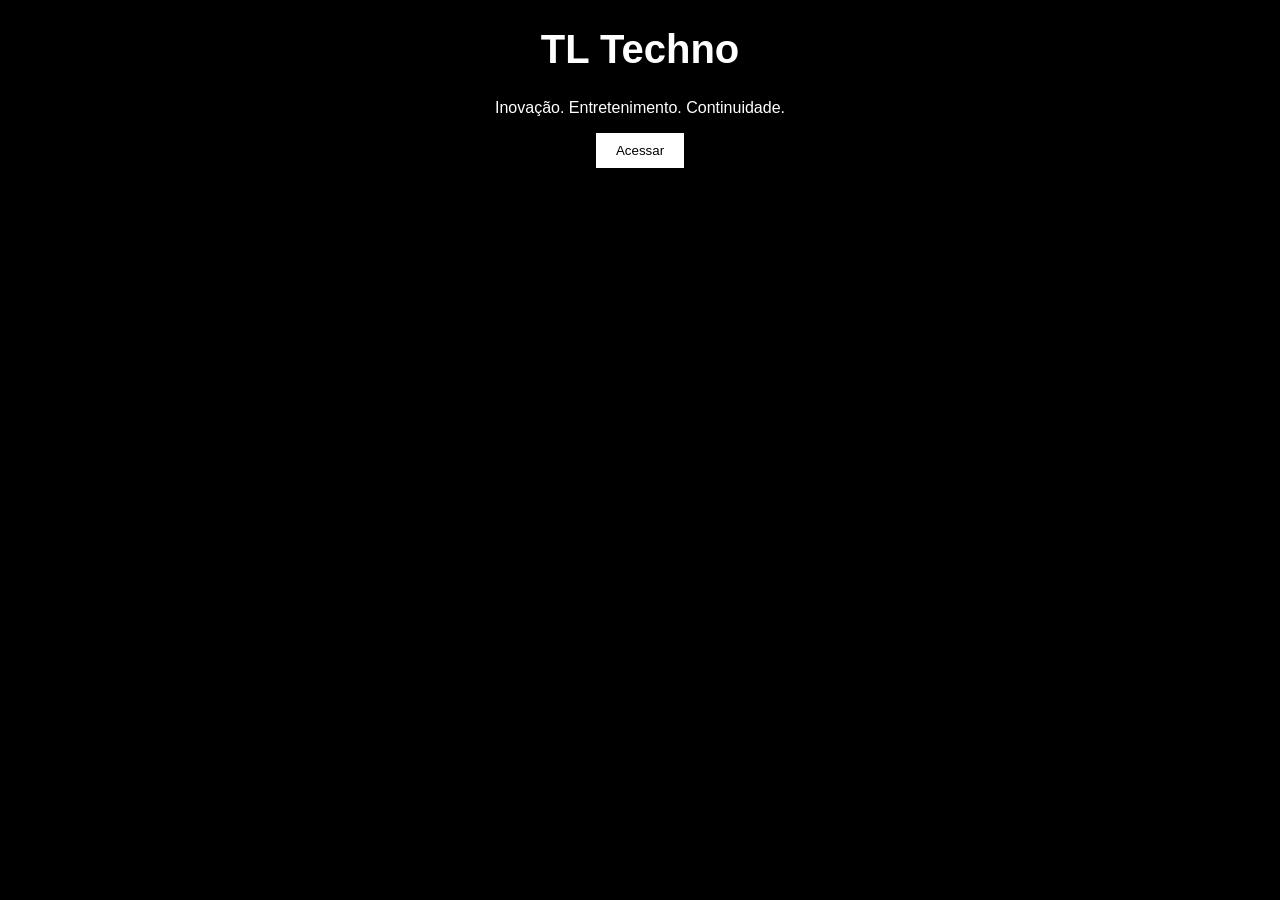
==== index.html @ 0b91c1d6 "Add initial HTML structure for TL Techno" ====
<!DOCTYPE html>
<html>
<head>
<meta name="viewport" content="width=device-width, initial-scale=1.0">
<title>TL Techno</title>

<style>
body {
    background-color: black;
    color: white;
    font-family: Arial;
    text-align: center;
}

h1 {
    font-size: 40px;
}

button {
    background-color: white;
    color: black;
    padding: 10px 20px;
    border: none;
    cursor: pointer;
}
</style>
</head>

<body>

<h1>TL Techno</h1>
<p>Inovação. Entretenimento. Continuidade.</p>

<button onclick="alert('O show nunca para.')">
Acessar
</button>

</body>
</html>
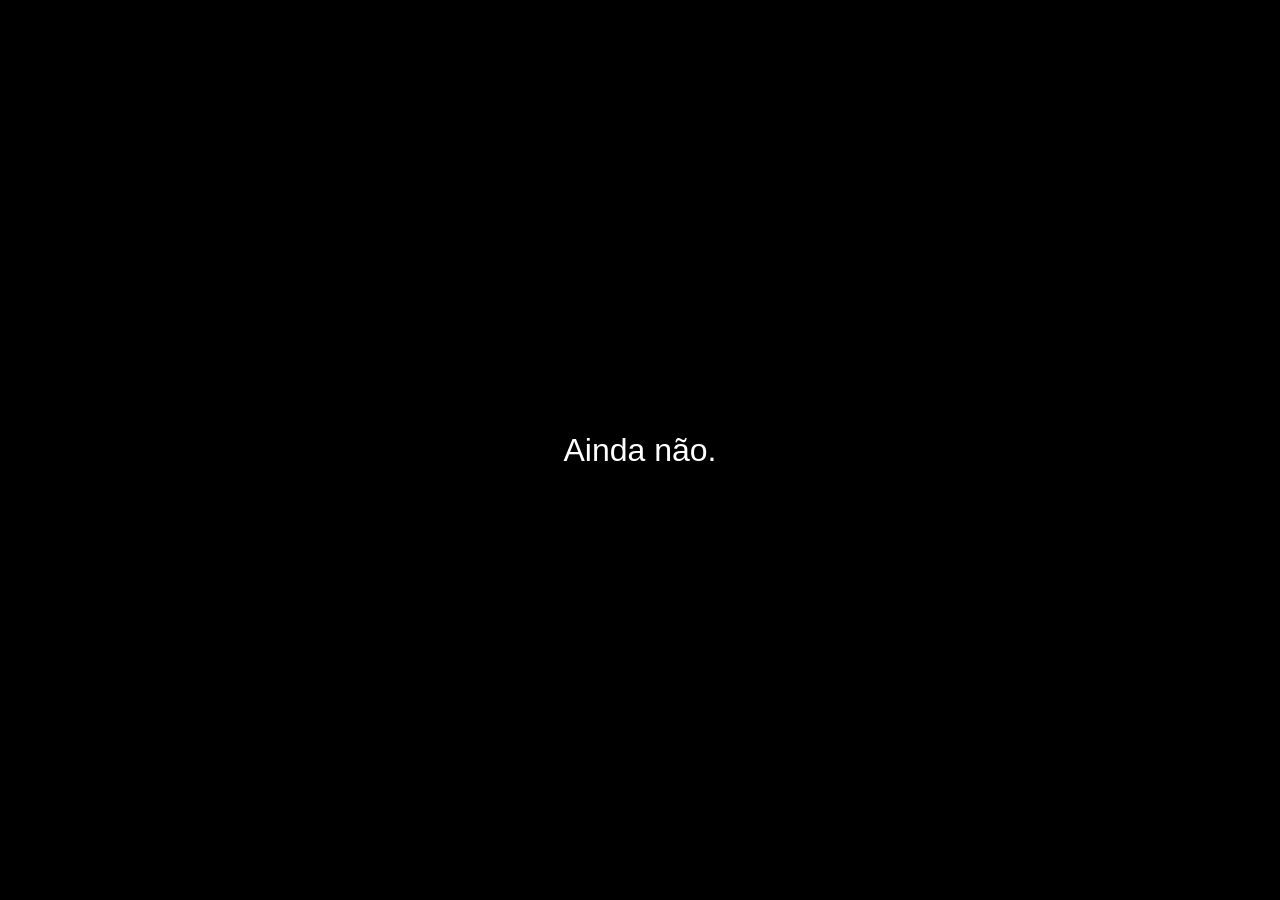
==== commit 32c6964d: "Criar index.html" ====
--- a/index.html
+++ b/index.html
@@ -2,25 +2,37 @@
 <html>
 <head>
 <meta name="viewport" content="width=device-width, initial-scale=1.0">
-<title>TL Techno</title>
+<title>The Fate</title>
 
 <style>
 body {
     background-color: black;
+    margin: 0;
+    height: 100vh;
+    display: flex;
+    align-items: center;
+    justify-content: center;
     color: white;
     font-family: Arial;
-    text-align: center;
+    overflow: hidden;
 }
 
 h1 {
-    font-size: 40px;
+    font-weight: normal;
 }
 
-button {
-    background-color: white;
+.hidden {
+    display: none;
+    position: absolute;
     color: black;
-    padding: 10px 20px;
-    border: none;
+}
+
+.audio-link {
+    position: absolute;
+    top: 10px;
+    left: 10px;
+    width: 25px;
+    height: 25px;
     cursor: pointer;
 }
 </style>
@@ -28,12 +40,29 @@
 
 <body>
 
-<h1>TL Techno</h1>
-<p>Inovação. Entretenimento. Continuidade.</p>
+<h1 id="mainText">Ainda não.</h1>
 
-<button onclick="alert('O show nunca para.')">
-Acessar
-</button>
+<div class="audio-link" onclick="playAudio()"></div>
+
+<audio id="audio">
+  <source src="g.ogg" type="audio/ogg">
+</audio>
+
+<a id="secret" class="hidden" href="https://www.mediafire.com/file/514lsplgvgdghc2/Real_Fate.txt/file" target="_blank">
+The Fate Is Coming.
+</a>
+
+<script>
+function playAudio() {
+    var audio = document.getElementById("audio");
+    audio.play();
+
+    audio.onended = function() {
+        document.getElementById("mainText").style.display = "none";
+        document.getElementById("secret").style.display = "block";
+    };
+}
+</script>
 
 </body>
-</html>
+</html>
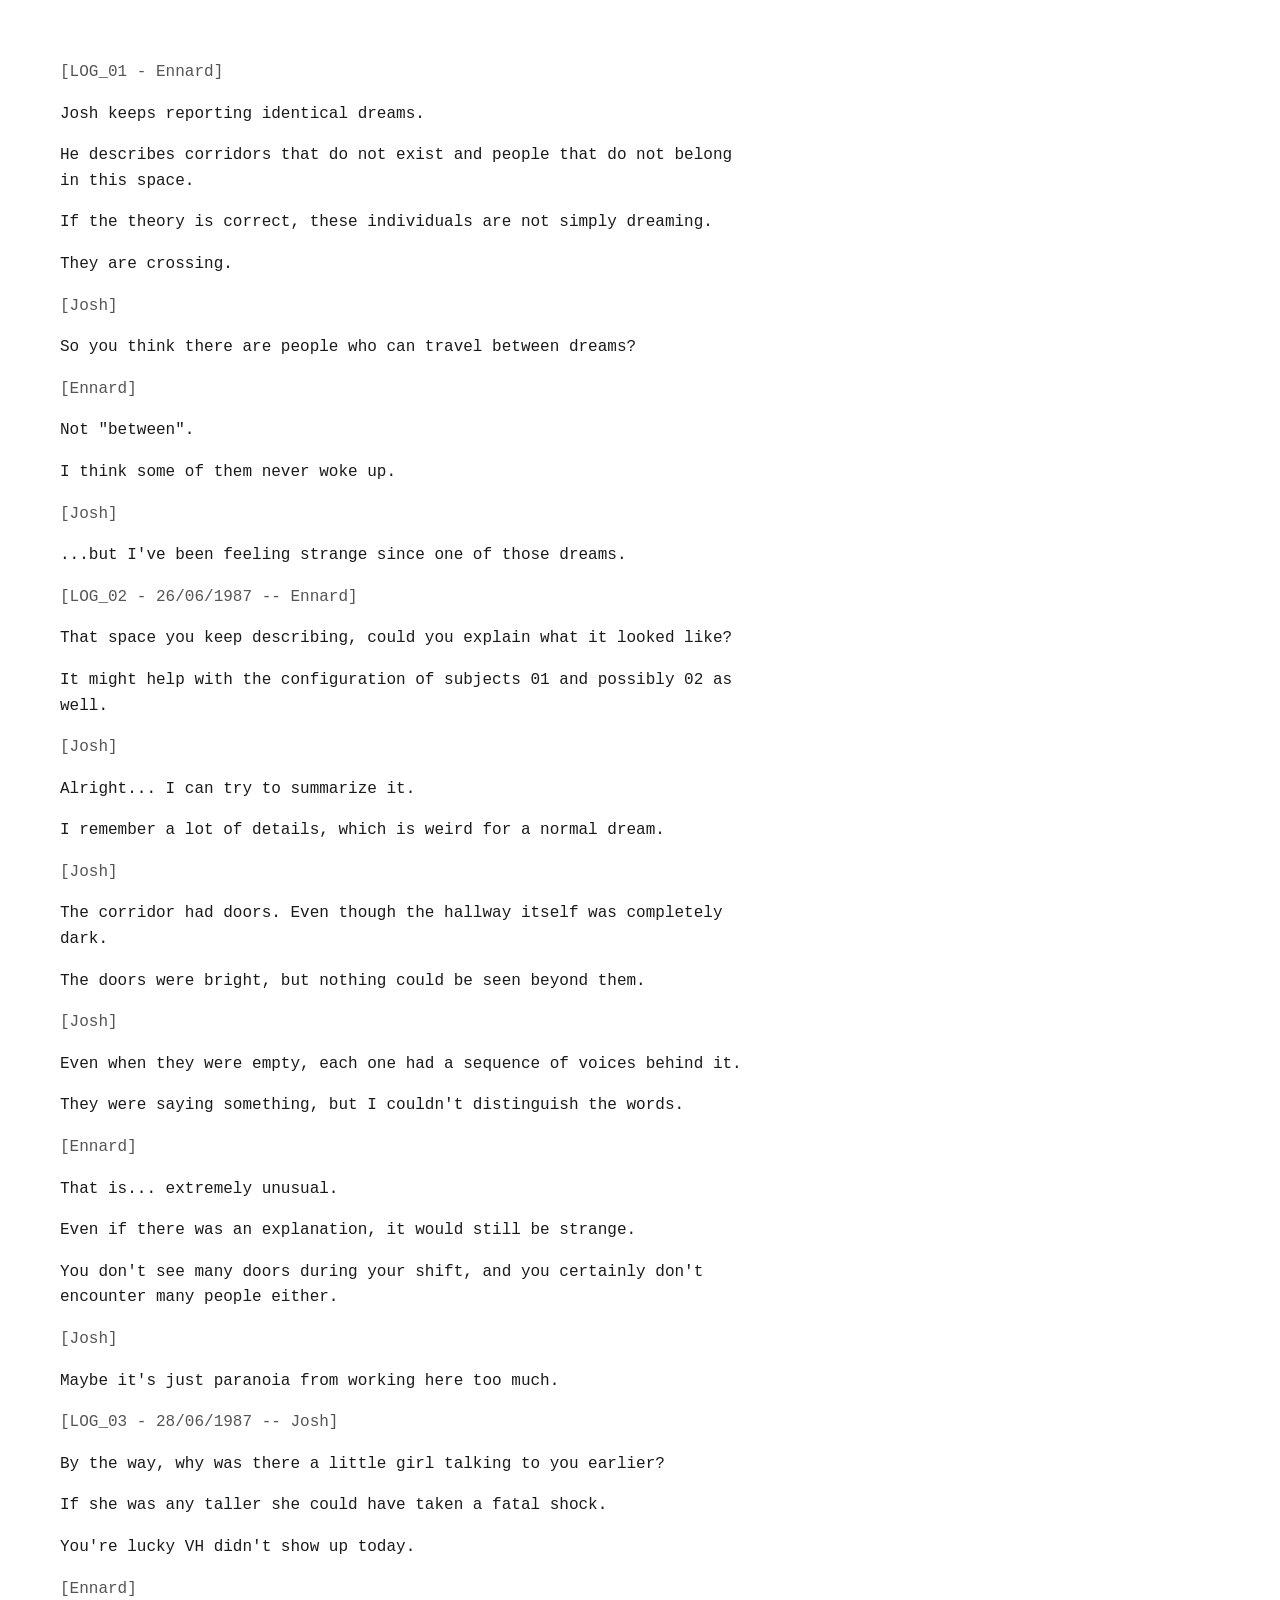
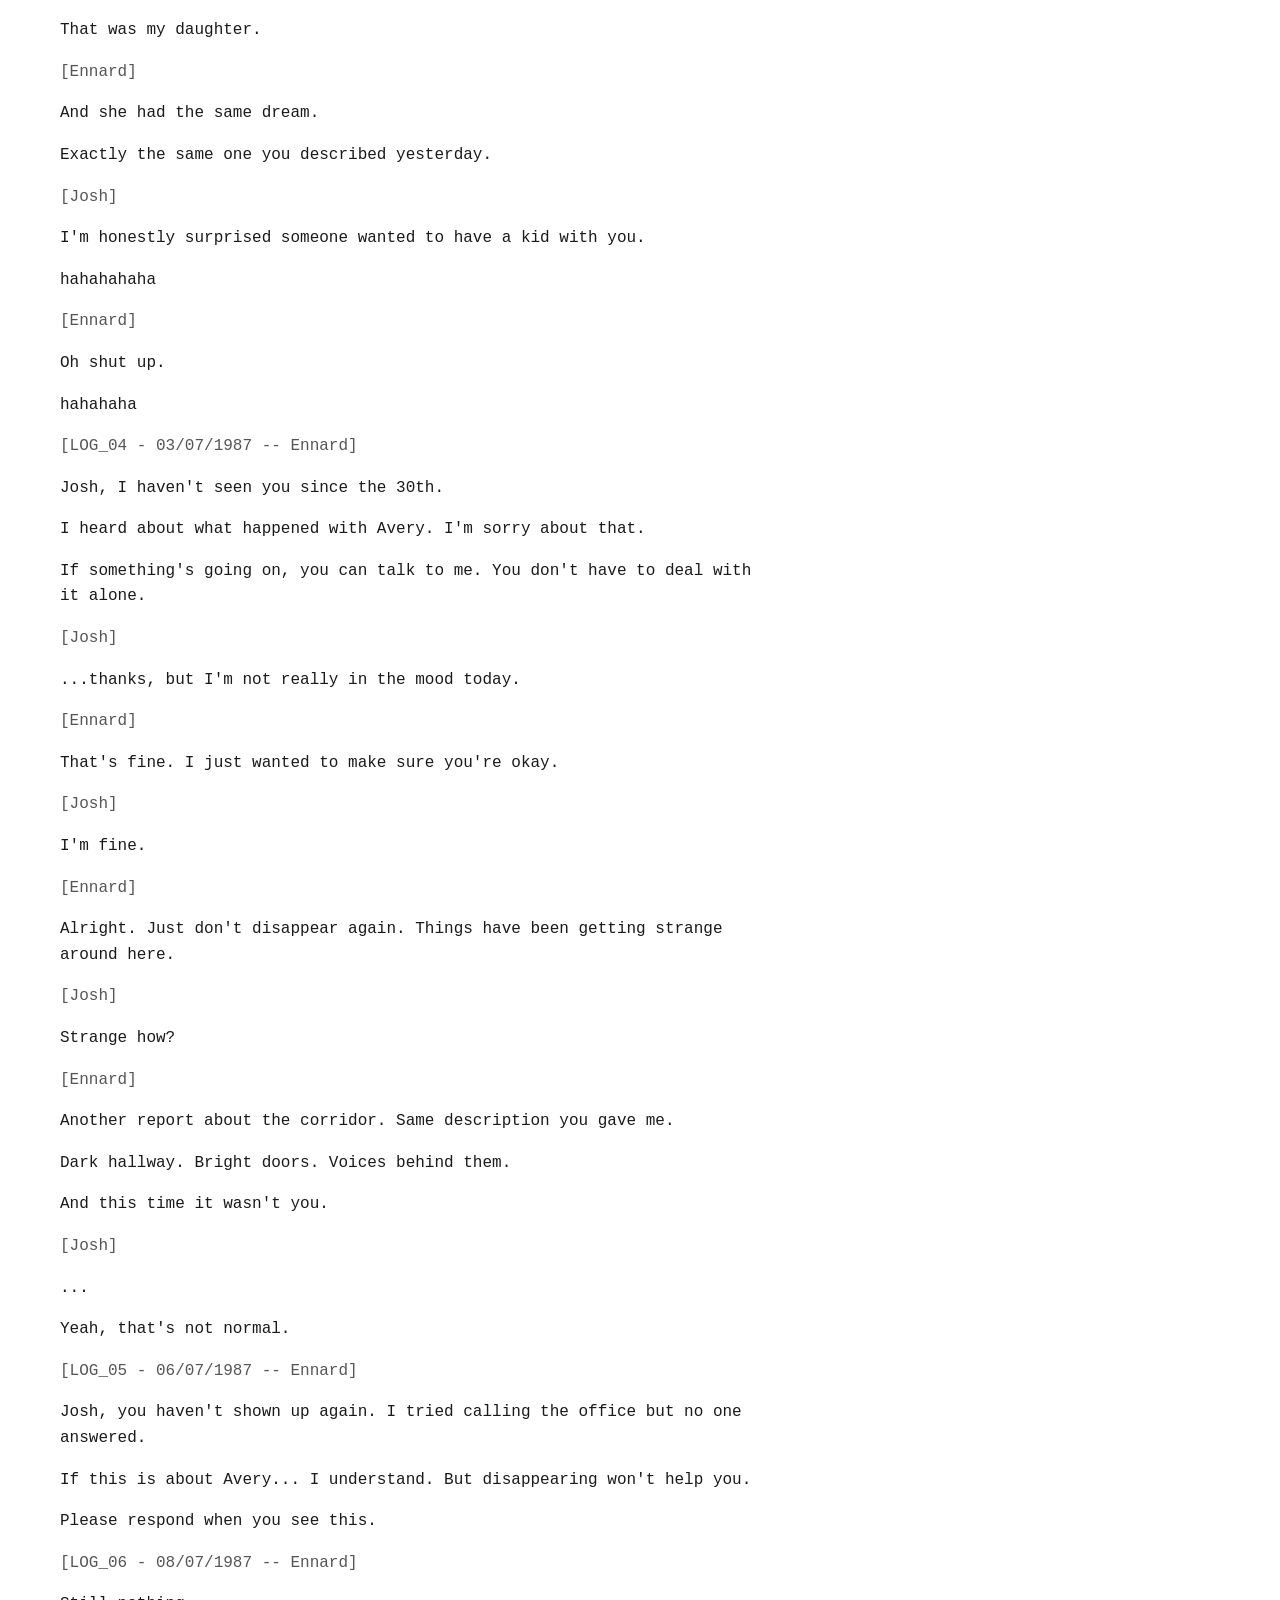
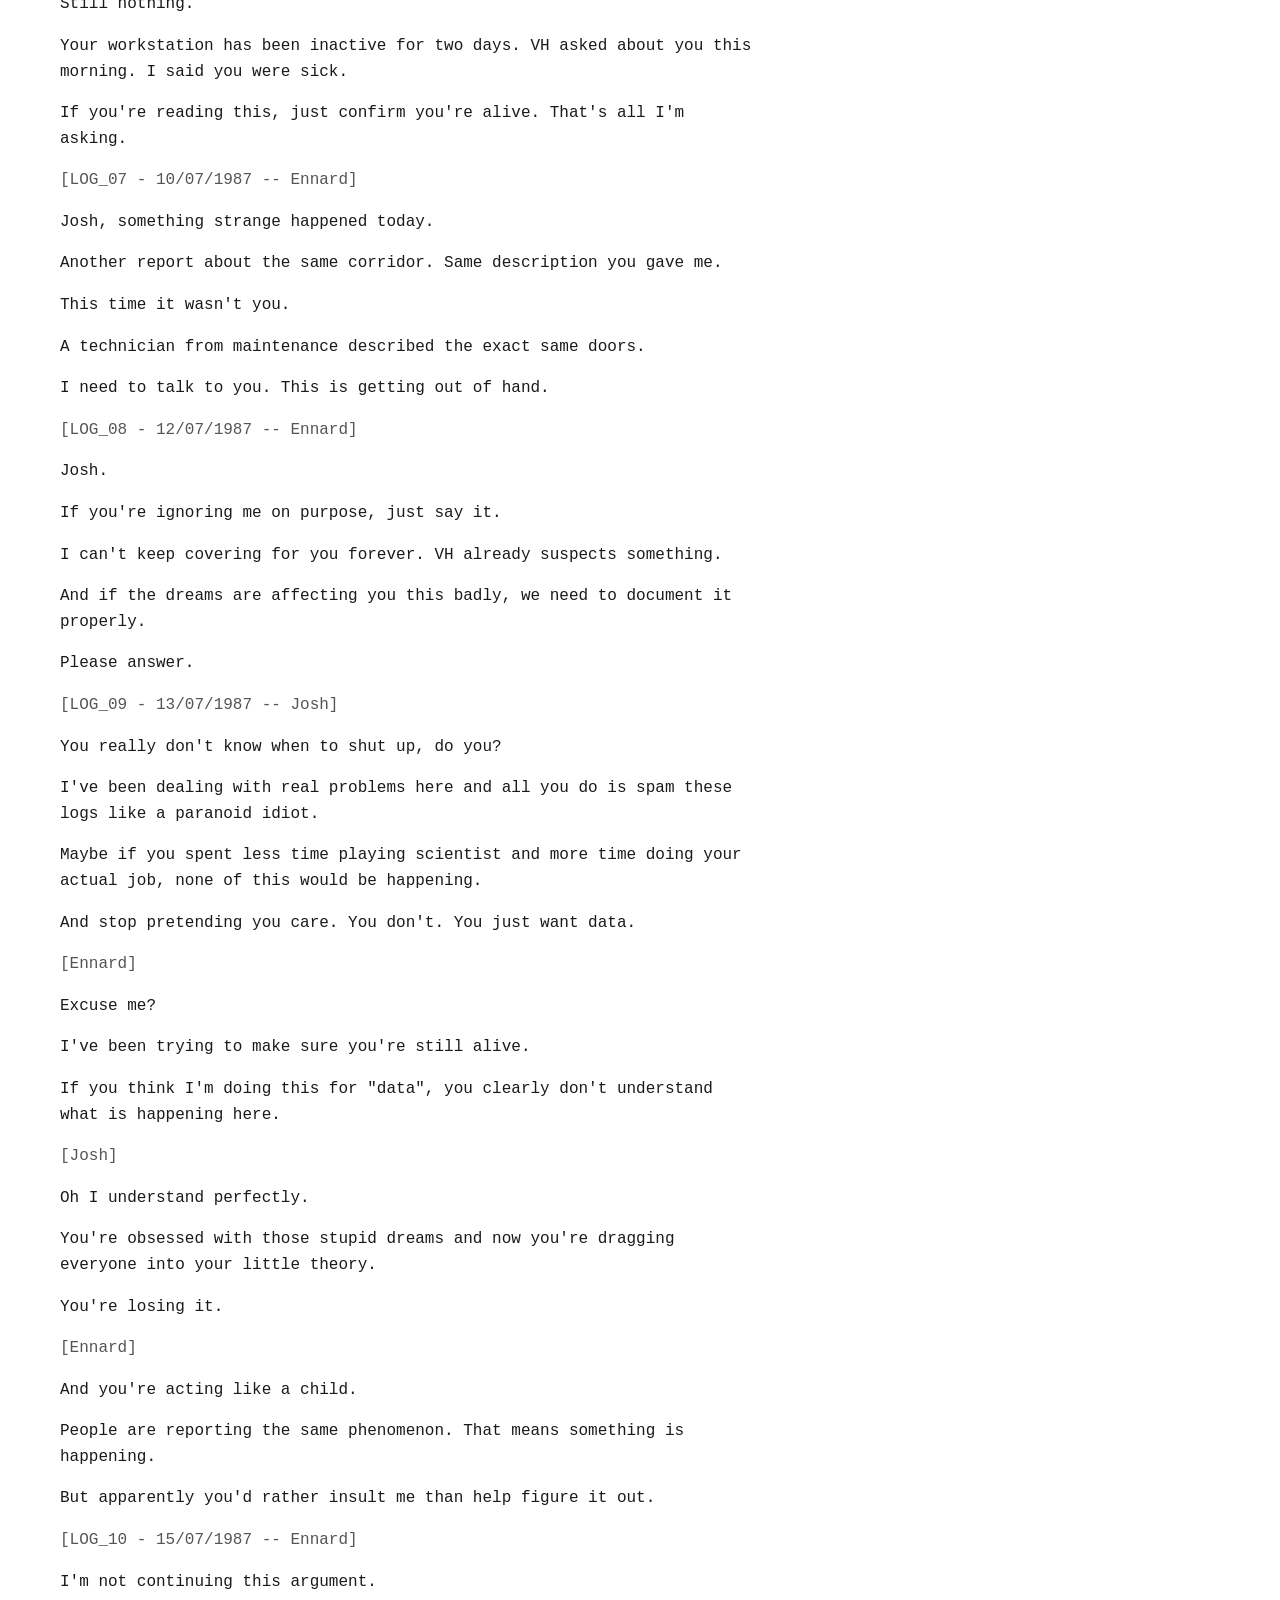
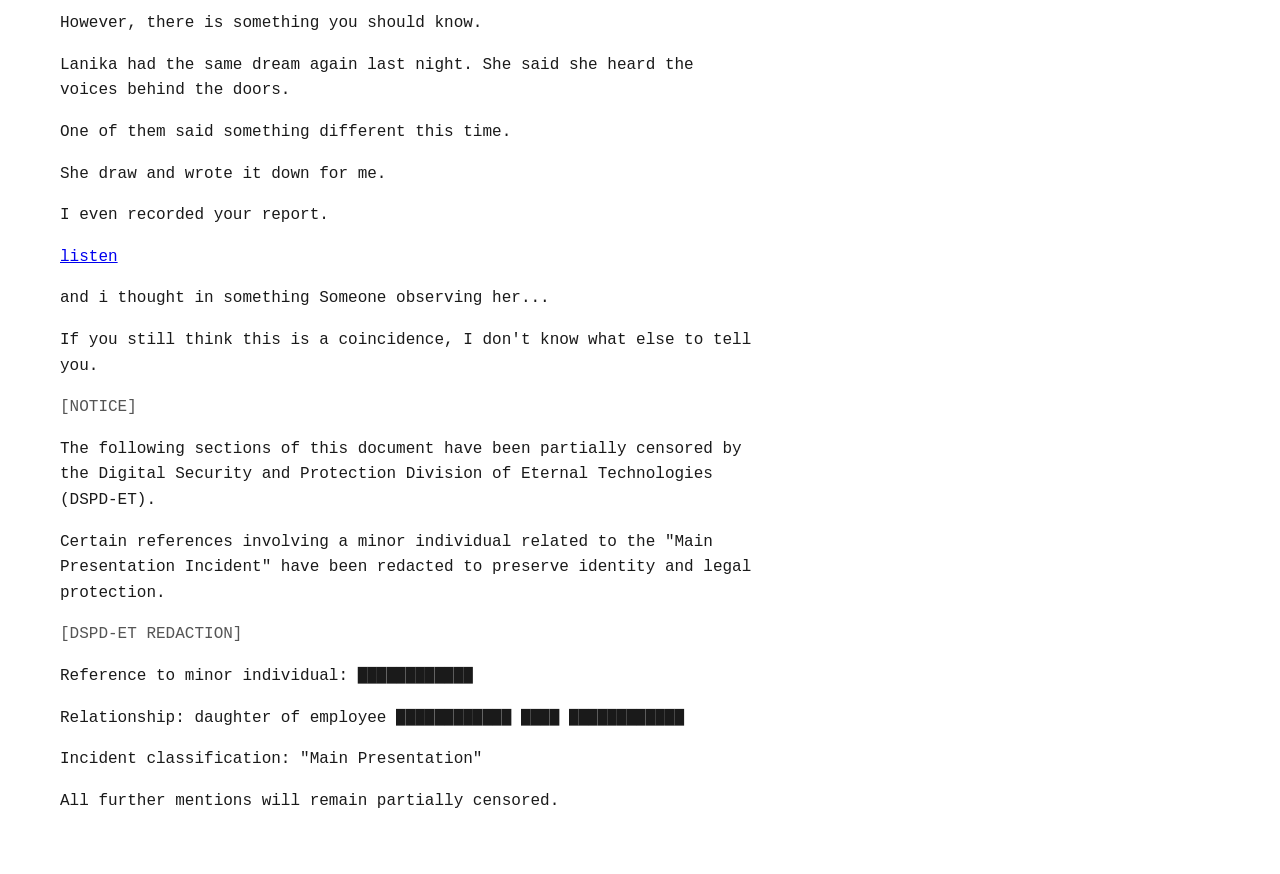
==== commit 01a7d0c2: "Add files via upload" ====
--- a/index.html
+++ b/index.html
@@ -1,68 +1,511 @@
-<!DOCTYPE html>
-<html>
-<head>
-<meta name="viewport" content="width=device-width, initial-scale=1.0">
-<title>The Fate</title>
-
-<style>
-body {
-    background-color: black;
-    margin: 0;
-    height: 100vh;
-    display: flex;
-    align-items: center;
-    justify-content: center;
-    color: white;
-    font-family: Arial;
-    overflow: hidden;
-}
-
-h1 {
-    font-weight: normal;
-}
-
-.hidden {
-    display: none;
-    position: absolute;
-    color: black;
-}
-
-.audio-link {
-    position: absolute;
-    top: 10px;
-    left: 10px;
-    width: 25px;
-    height: 25px;
-    cursor: pointer;
-}
-</style>
-</head>
-
-<body>
-
-<h1 id="mainText">Ainda não.</h1>
-
-<div class="audio-link" onclick="playAudio()"></div>
-
-<audio id="audio">
-  <source src="g.ogg" type="audio/ogg">
-</audio>
-
-<a id="secret" class="hidden" href="https://www.mediafire.com/file/514lsplgvgdghc2/Real_Fate.txt/file" target="_blank">
-The Fate Is Coming.
-</a>
-
-<script>
-function playAudio() {
-    var audio = document.getElementById("audio");
-    audio.play();
-
-    audio.onended = function() {
-        document.getElementById("mainText").style.display = "none";
-        document.getElementById("secret").style.display = "block";
-    };
-}
-</script>
-
-</body>
-</html>+<!DOCTYPE html>
+<html>
+<head>
+<meta charset="UTF-8">
+<title>Project Techno</title>
+
+<style>
+body{
+    background:#ffffff;
+    color:#1a1a1a;
+    font-family: "Cascadia Code", Consolas, monospace;
+    margin:60px;
+}
+
+.note{
+    max-width:700px;
+    line-height:1.6;
+}
+
+.author{
+    color:#555;
+}
+
+</style>
+</head>
+
+<body>
+
+<div class="note">
+
+<p class="author">[LOG_01 - Ennard]</p>
+
+<p>
+Josh keeps reporting identical dreams.
+</p>
+
+<p>
+He describes corridors that do not exist
+and people that do not belong in this space.
+</p>
+
+<p>
+If the theory is correct,
+these individuals are not simply dreaming.
+</p>
+
+<p>
+They are crossing.
+</p>
+
+<p class="author">[Josh]</p>
+
+<p>
+So you think there are people
+who can travel between dreams?
+</p>
+
+<p class="author">[Ennard]</p>
+
+<p>
+Not "between".
+</p>
+
+<p>
+I think some of them never woke up.
+</p>
+
+<p class="author">[Josh]</p>
+
+<p>
+...but I've been feeling strange since one of those dreams.
+</p>
+
+
+
+<p class="author">[LOG_02 - 26/06/1987 -- Ennard]</p>
+
+<p>
+That space you keep describing,
+could you explain what it looked like?
+</p>
+
+<p>
+It might help with the configuration of subjects 01
+and possibly 02 as well.
+</p>
+
+<p class="author">[Josh]</p>
+
+<p>
+Alright... I can try to summarize it.
+</p>
+
+<p>
+I remember a lot of details,
+which is weird for a normal dream.
+</p>
+
+<p class="author">[Josh]</p>
+
+<p>
+The corridor had doors.
+Even though the hallway itself was completely dark.
+</p>
+
+<p>
+The doors were bright,
+but nothing could be seen beyond them.
+</p>
+
+<p class="author">[Josh]</p>
+
+<p>
+Even when they were empty,
+each one had a sequence of voices behind it.
+</p>
+
+<p>
+They were saying something,
+but I couldn't distinguish the words.
+</p>
+
+<p class="author">[Ennard]</p>
+
+<p>
+That is... extremely unusual.
+</p>
+
+<p>
+Even if there was an explanation,
+it would still be strange.
+</p>
+
+<p>
+You don't see many doors during your shift,
+and you certainly don't encounter many people either.
+</p>
+
+<p class="author">[Josh]</p>
+
+<p>
+Maybe it's just paranoia from working here too much.
+</p>
+
+
+
+<p class="author">[LOG_03 - 28/06/1987 -- Josh]</p>
+
+<p>
+By the way, why was there a little girl talking to you earlier?
+</p>
+
+<p>
+If she was any taller she could have taken a fatal shock.
+</p>
+
+<p>
+You're lucky VH didn't show up today.
+</p>
+
+<p class="author">[Ennard]</p>
+
+<p>
+That was my daughter.
+</p>
+
+<p class="author">[Ennard]</p>
+
+<p>
+And she had the same dream.
+</p>
+
+<p>
+Exactly the same one you described yesterday.
+</p>
+
+<p class="author">[Josh]</p>
+
+<p>
+I'm honestly surprised someone wanted to have a kid with you.
+</p>
+
+<p>
+hahahahaha
+</p>
+
+<p class="author">[Ennard]</p>
+
+<p>
+Oh shut up.
+</p>
+
+<p>
+hahahaha
+</p>
+
+<p class="author">[LOG_04 - 03/07/1987 -- Ennard]</p>
+
+<p>
+Josh, I haven't seen you since the 30th.
+</p>
+
+<p>
+I heard about what happened with Avery.
+I'm sorry about that.
+</p>
+
+<p>
+If something's going on, you can talk to me.
+You don't have to deal with it alone.
+</p>
+
+<p class="author">[Josh]</p>
+
+<p>
+...thanks, but I'm not really in the mood today.
+</p>
+
+<p class="author">[Ennard]</p>
+
+<p>
+That's fine. I just wanted to make sure you're okay.
+</p>
+
+<p class="author">[Josh]</p>
+
+<p>
+I'm fine.
+</p>
+
+<p class="author">[Ennard]</p>
+
+<p>
+Alright. Just don't disappear again.
+Things have been getting strange around here.
+</p>
+
+<p class="author">[Josh]</p>
+
+<p>
+Strange how?
+</p>
+
+<p class="author">[Ennard]</p>
+
+<p>
+Another report about the corridor.
+Same description you gave me.
+</p>
+
+<p>
+Dark hallway.
+Bright doors.
+Voices behind them.
+</p>
+
+<p>
+And this time it wasn't you.
+</p>
+
+<p class="author">[Josh]</p>
+
+<p>
+...
+</p>
+
+<p>
+Yeah, that's not normal.
+</p>
+
+<p class="author">[LOG_05 - 06/07/1987 -- Ennard]</p>
+
+<p>
+Josh, you haven't shown up again.
+I tried calling the office but no one answered.
+</p>
+
+<p>
+If this is about Avery... I understand.
+But disappearing won't help you.
+</p>
+
+<p>
+Please respond when you see this.
+</p>
+
+
+
+<p class="author">[LOG_06 - 08/07/1987 -- Ennard]</p>
+
+<p>
+Still nothing.
+</p>
+
+<p>
+Your workstation has been inactive for two days.
+VH asked about you this morning.
+I said you were sick.
+</p>
+
+<p>
+If you're reading this, just confirm you're alive.
+That's all I'm asking.
+</p>
+
+
+
+<p class="author">[LOG_07 - 10/07/1987 -- Ennard]</p>
+
+<p>
+Josh, something strange happened today.
+</p>
+
+<p>
+Another report about the same corridor.
+Same description you gave me.
+</p>
+
+<p>
+This time it wasn't you.
+</p>
+
+<p>
+A technician from maintenance described the exact same doors.
+</p>
+
+<p>
+I need to talk to you.
+This is getting out of hand.
+</p>
+
+
+
+<p class="author">[LOG_08 - 12/07/1987 -- Ennard]</p>
+
+<p>
+Josh.
+</p>
+
+<p>
+If you're ignoring me on purpose, just say it.
+</p>
+
+<p>
+I can't keep covering for you forever.
+VH already suspects something.
+</p>
+
+<p>
+And if the dreams are affecting you this badly,
+we need to document it properly.
+</p>
+
+<p>
+Please answer.
+</p>
+
+
+
+<p class="author">[LOG_09 - 13/07/1987 -- Josh]</p>
+
+<p>
+You really don't know when to shut up, do you?
+</p>
+
+<p>
+I've been dealing with real problems here
+and all you do is spam these logs like a paranoid idiot.
+</p>
+
+<p>
+Maybe if you spent less time playing scientist
+and more time doing your actual job,
+none of this would be happening.
+</p>
+
+<p>
+And stop pretending you care.
+You don't.
+You just want data.
+</p>
+
+
+
+<p class="author">[Ennard]</p>
+
+<p>
+Excuse me?
+</p>
+
+<p>
+I've been trying to make sure you're still alive.
+</p>
+
+<p>
+If you think I'm doing this for "data",
+you clearly don't understand what is happening here.
+</p>
+
+
+
+<p class="author">[Josh]</p>
+
+<p>
+Oh I understand perfectly.
+</p>
+
+<p>
+You're obsessed with those stupid dreams
+and now you're dragging everyone into your little theory.
+</p>
+
+<p>
+You're losing it.
+</p>
+
+
+
+<p class="author">[Ennard]</p>
+
+<p>
+And you're acting like a child.
+</p>
+
+<p>
+People are reporting the same phenomenon.
+That means something is happening.
+</p>
+
+<p>
+But apparently you'd rather insult me than help figure it out.
+</p>
+
+
+
+<p class="author">[LOG_10 - 15/07/1987 -- Ennard]</p>
+
+<p>
+I'm not continuing this argument.
+</p>
+
+<p>
+However, there is something you should know.
+</p>
+
+<p>
+Lanika had the same dream again last night.
+She said she heard the voices behind the doors.
+</p>
+
+<p>
+One of them said something different this time.
+</p>
+
+<p>
+She draw and wrote it down for me.
+</p>
+
+<p>
+I even recorded your report.
+</p>
+
+<p>
+<a href="recording.html">listen</a>
+</p>
+
+<p>
+and i thought in something
+Someone observing her...
+</p>
+
+<p>
+If you still think this is a coincidence,
+I don't know what else to tell you.
+</p>
+
+
+
+<p class="author">[NOTICE]</p>
+
+<p>
+The following sections of this document have been partially censored
+by the Digital Security and Protection Division of
+Eternal Technologies (DSPD-ET).
+</p>
+
+<p>
+Certain references involving a minor individual related to the
+"Main Presentation Incident" have been redacted
+to preserve identity and legal protection.
+</p>
+
+
+
+<p class="author">[DSPD-ET REDACTION]</p>
+
+<p>
+Reference to minor individual: ████████████
+</p>
+
+<p>
+Relationship: daughter of employee ████████████ ████ ████████████
+</p>
+
+<p>
+Incident classification: "Main Presentation"
+</p>
+
+<p>
+All further mentions will remain partially censored.
+</p>
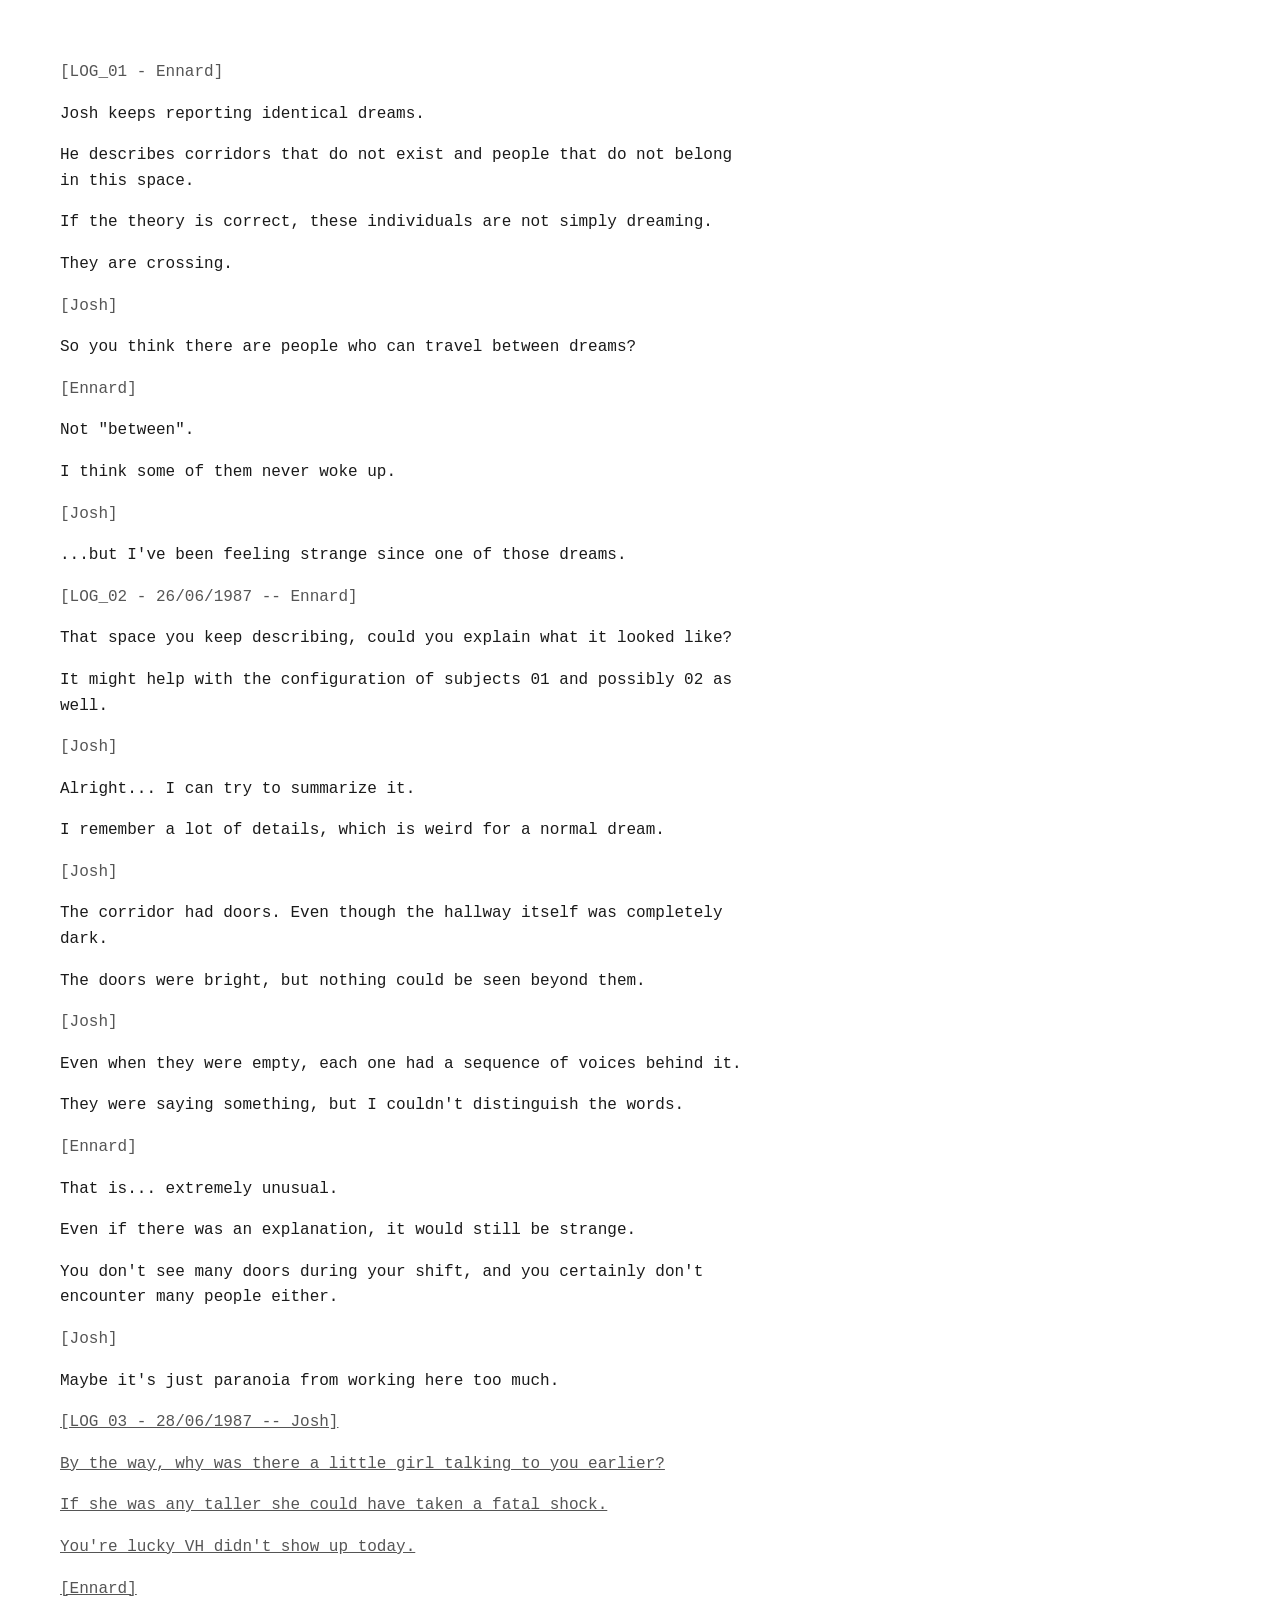
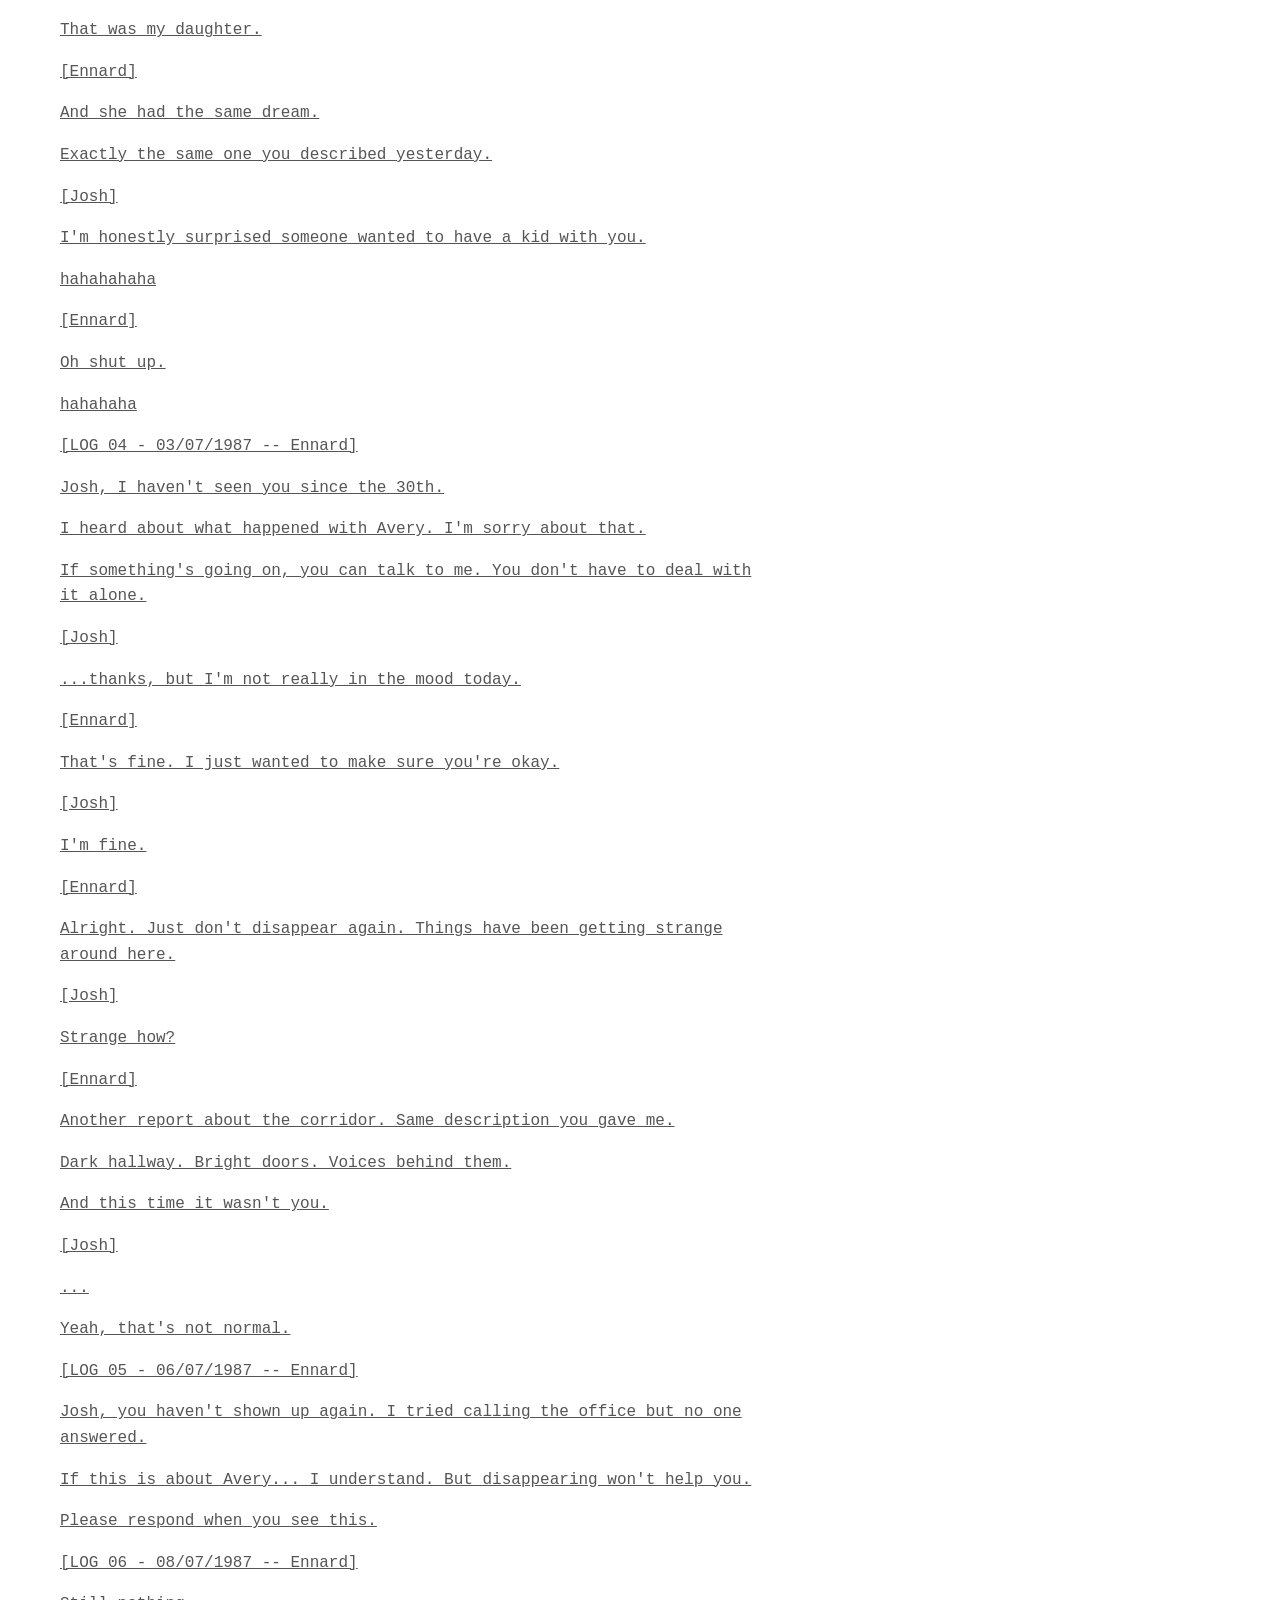
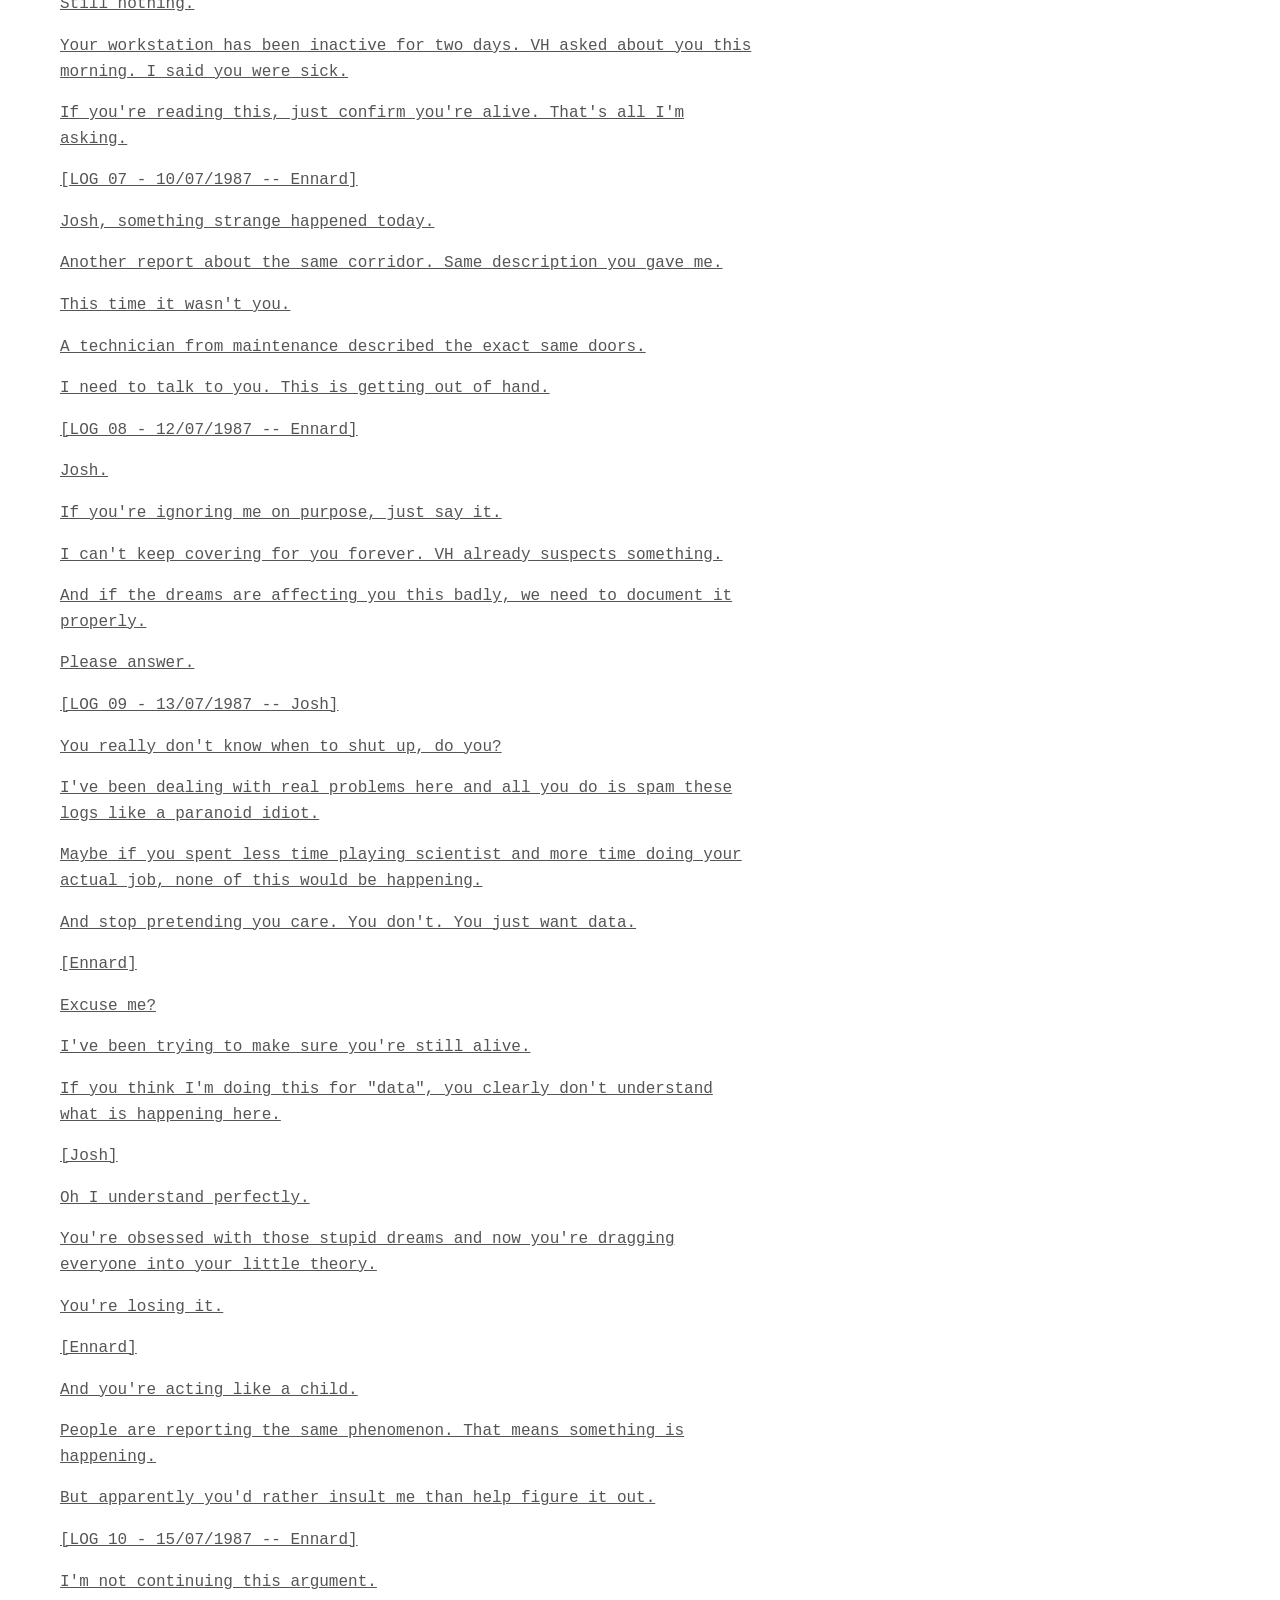
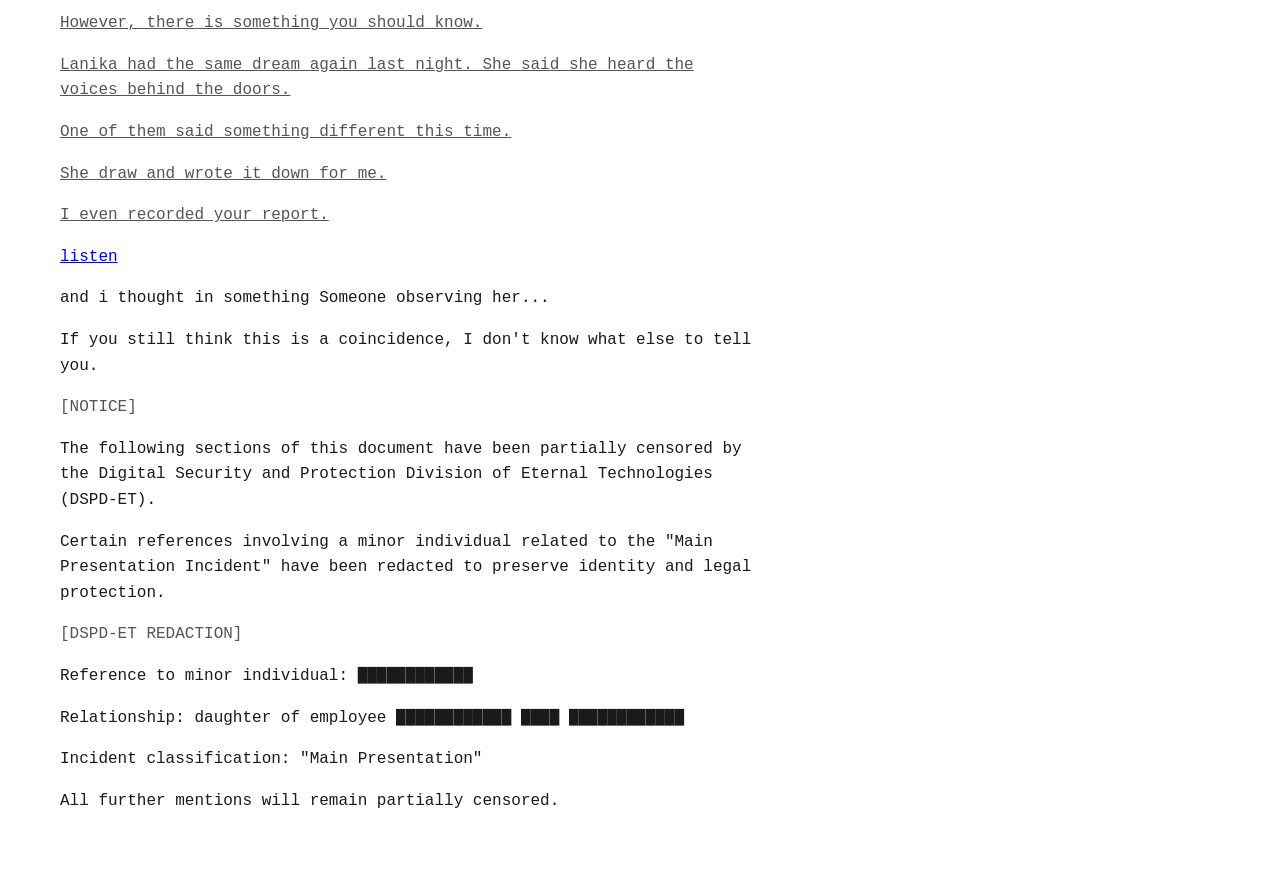
==== commit cf8c16a3: "Update index.html" ====
--- a/index.html
+++ b/index.html
@@ -142,7 +142,7 @@
 Maybe it's just paranoia from working here too much.
 </p>
 
-
+<a href = piano.html
 
 <p class="author">[LOG_03 - 28/06/1987 -- Josh]</p>
 
@@ -508,4 +508,4 @@
 
 <p>
 All further mentions will remain partially censored.
-</p>+</p>
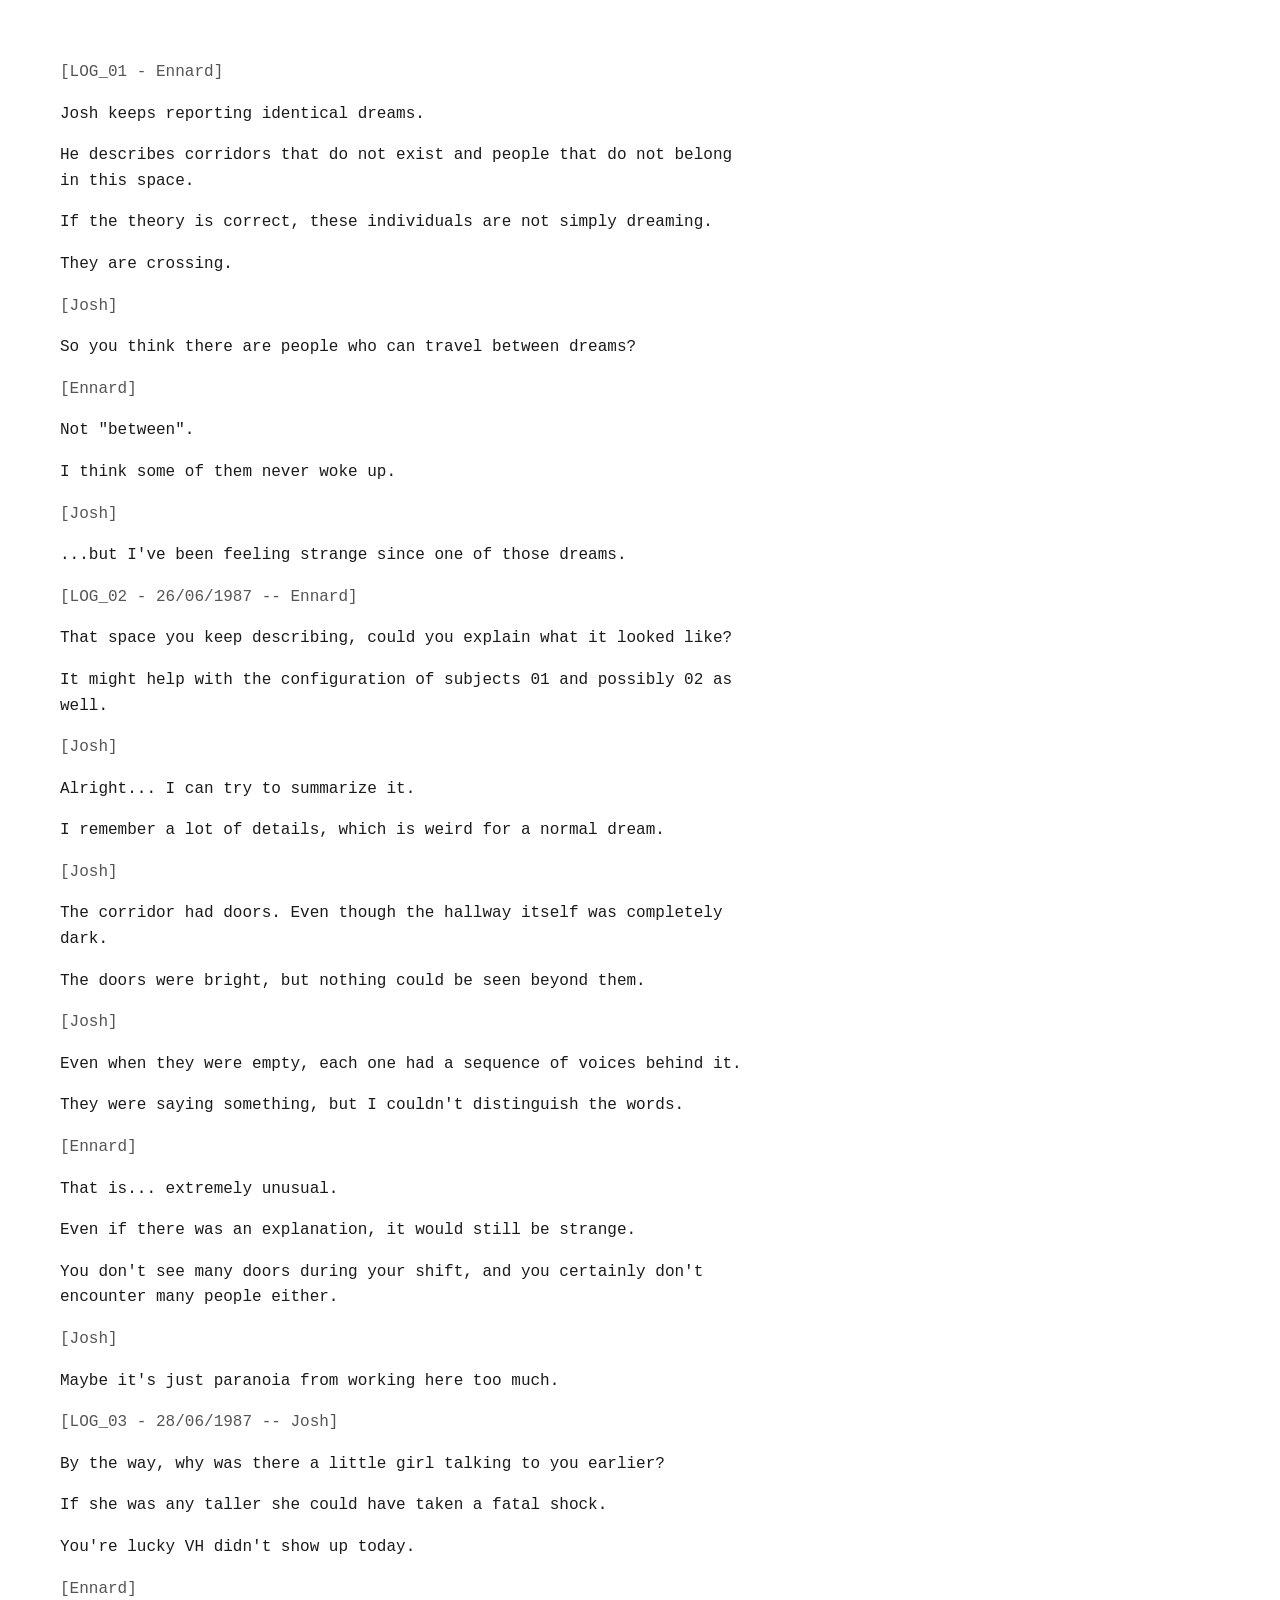
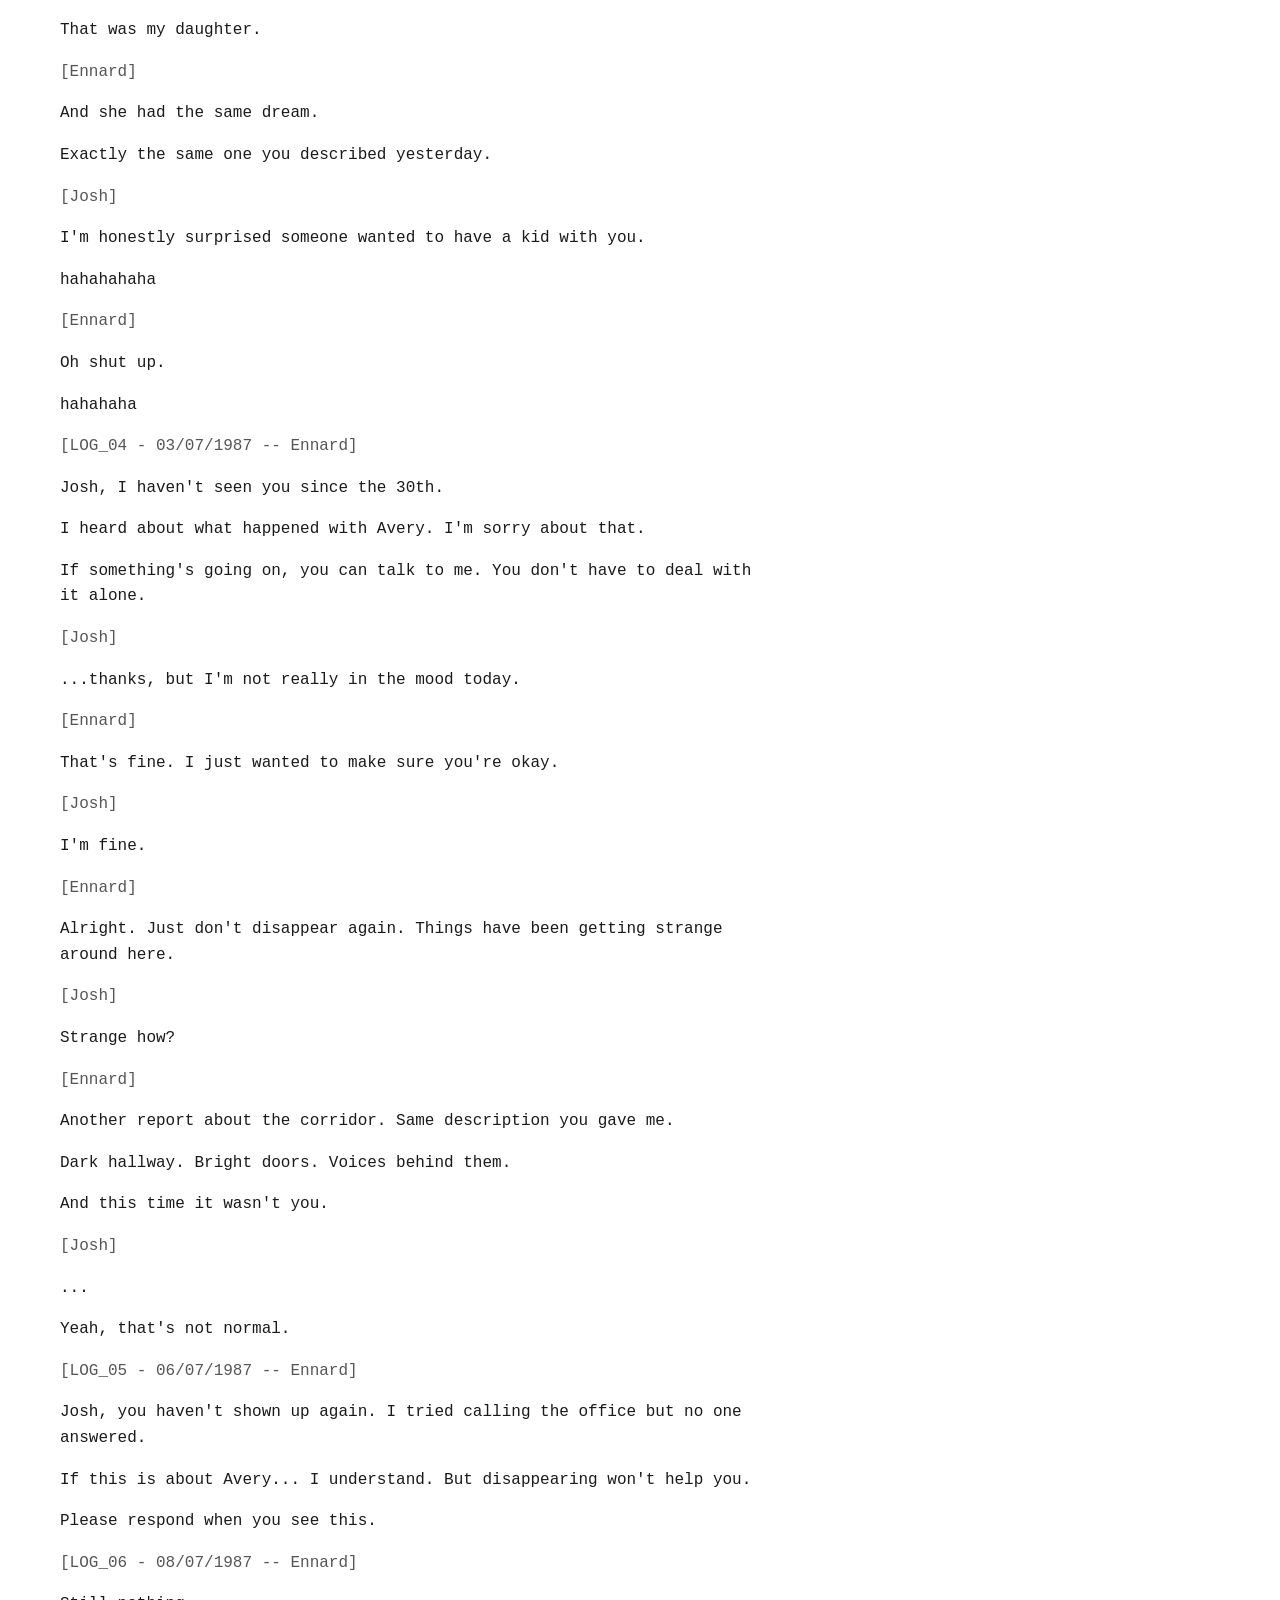
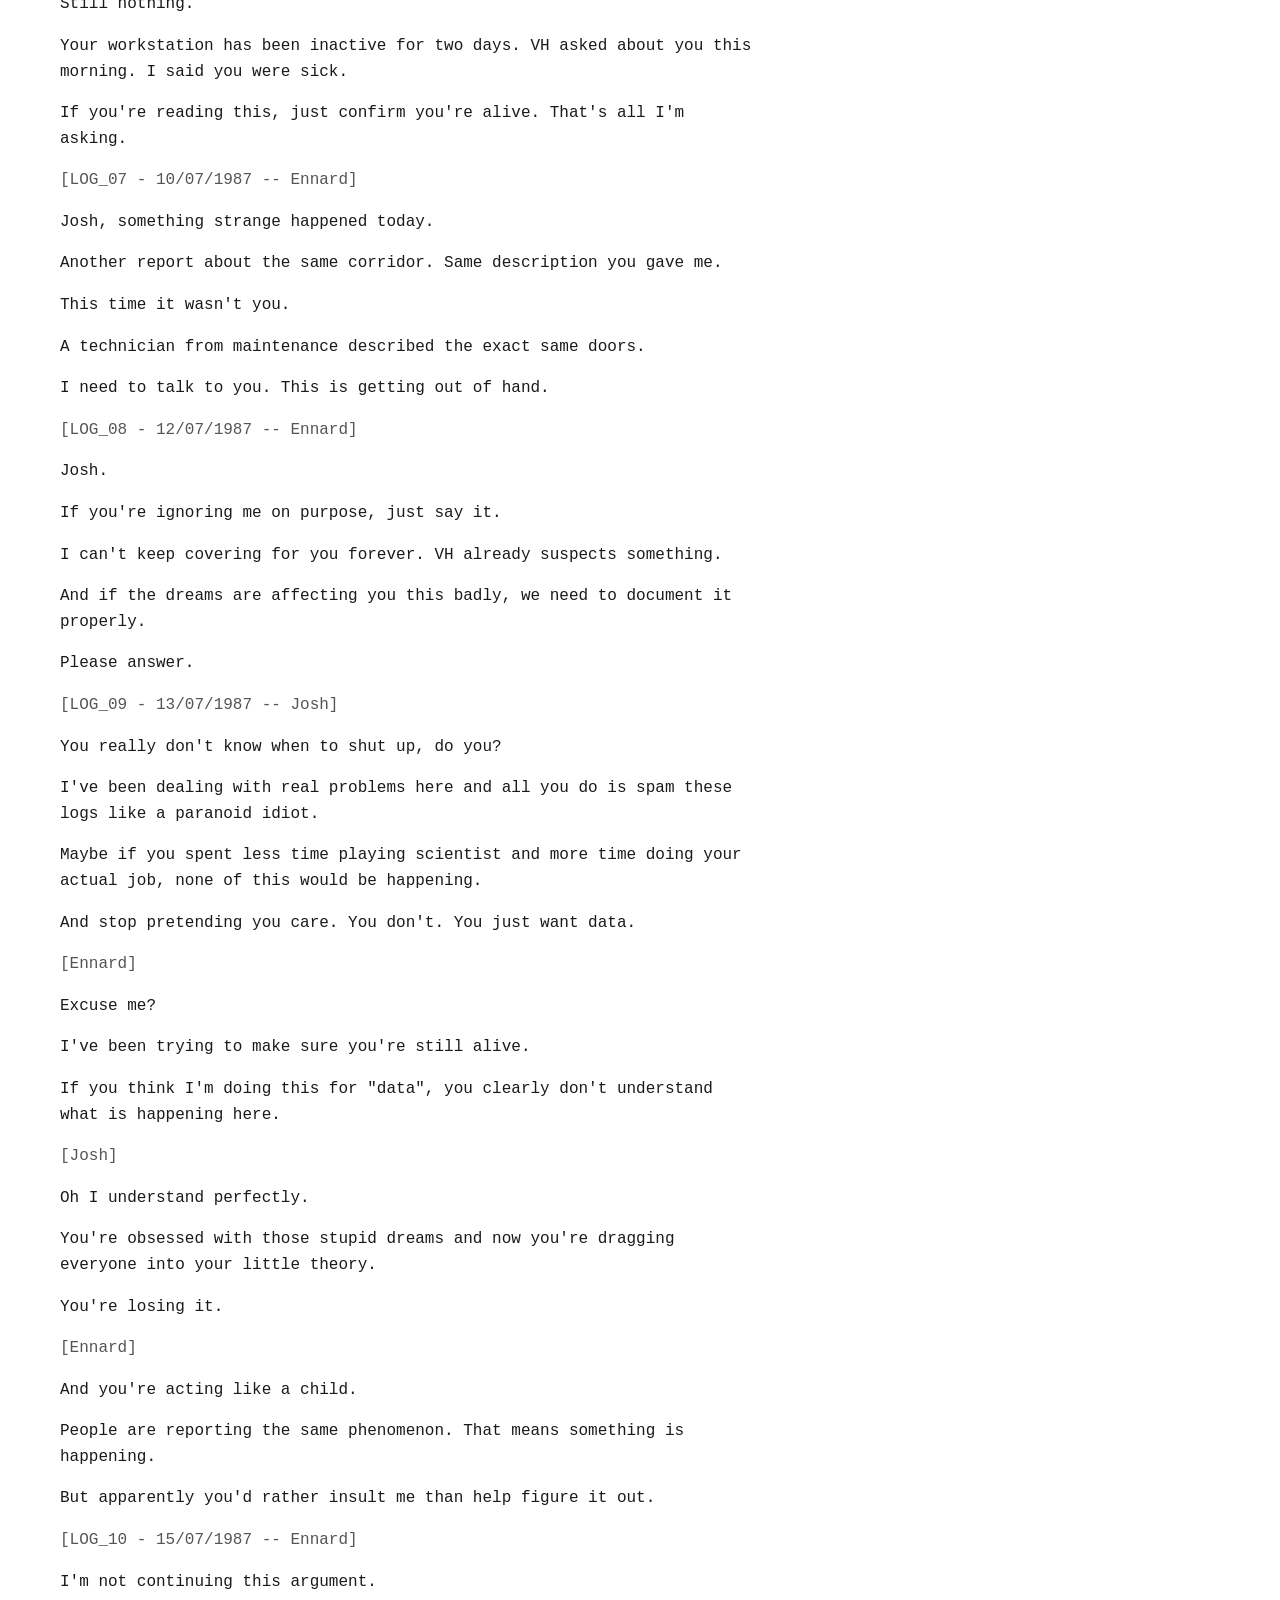
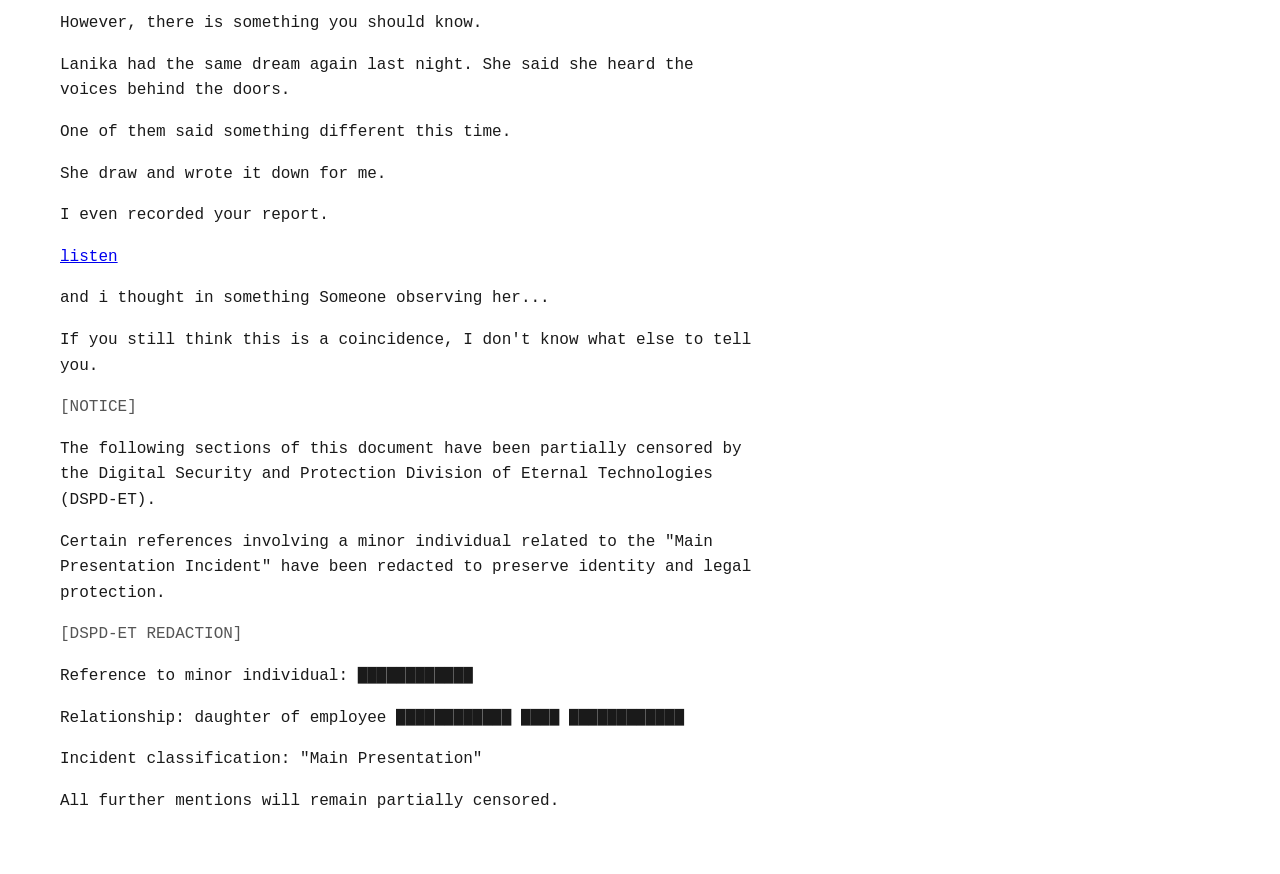
==== commit dc91bd2f: "Add files via upload" ====
--- a/index.html
+++ b/index.html
@@ -28,6 +28,10 @@
 
 <div class="note">
 
+<p>
+<a href="piano.html">       </a>
+</p>
+
 <p class="author">[LOG_01 - Ennard]</p>
 
 <p>
@@ -142,7 +146,7 @@
 Maybe it's just paranoia from working here too much.
 </p>
 
-<a href = piano.html
+
 
 <p class="author">[LOG_03 - 28/06/1987 -- Josh]</p>
 
@@ -508,4 +512,4 @@
 
 <p>
 All further mentions will remain partially censored.
-</p>
+</p>
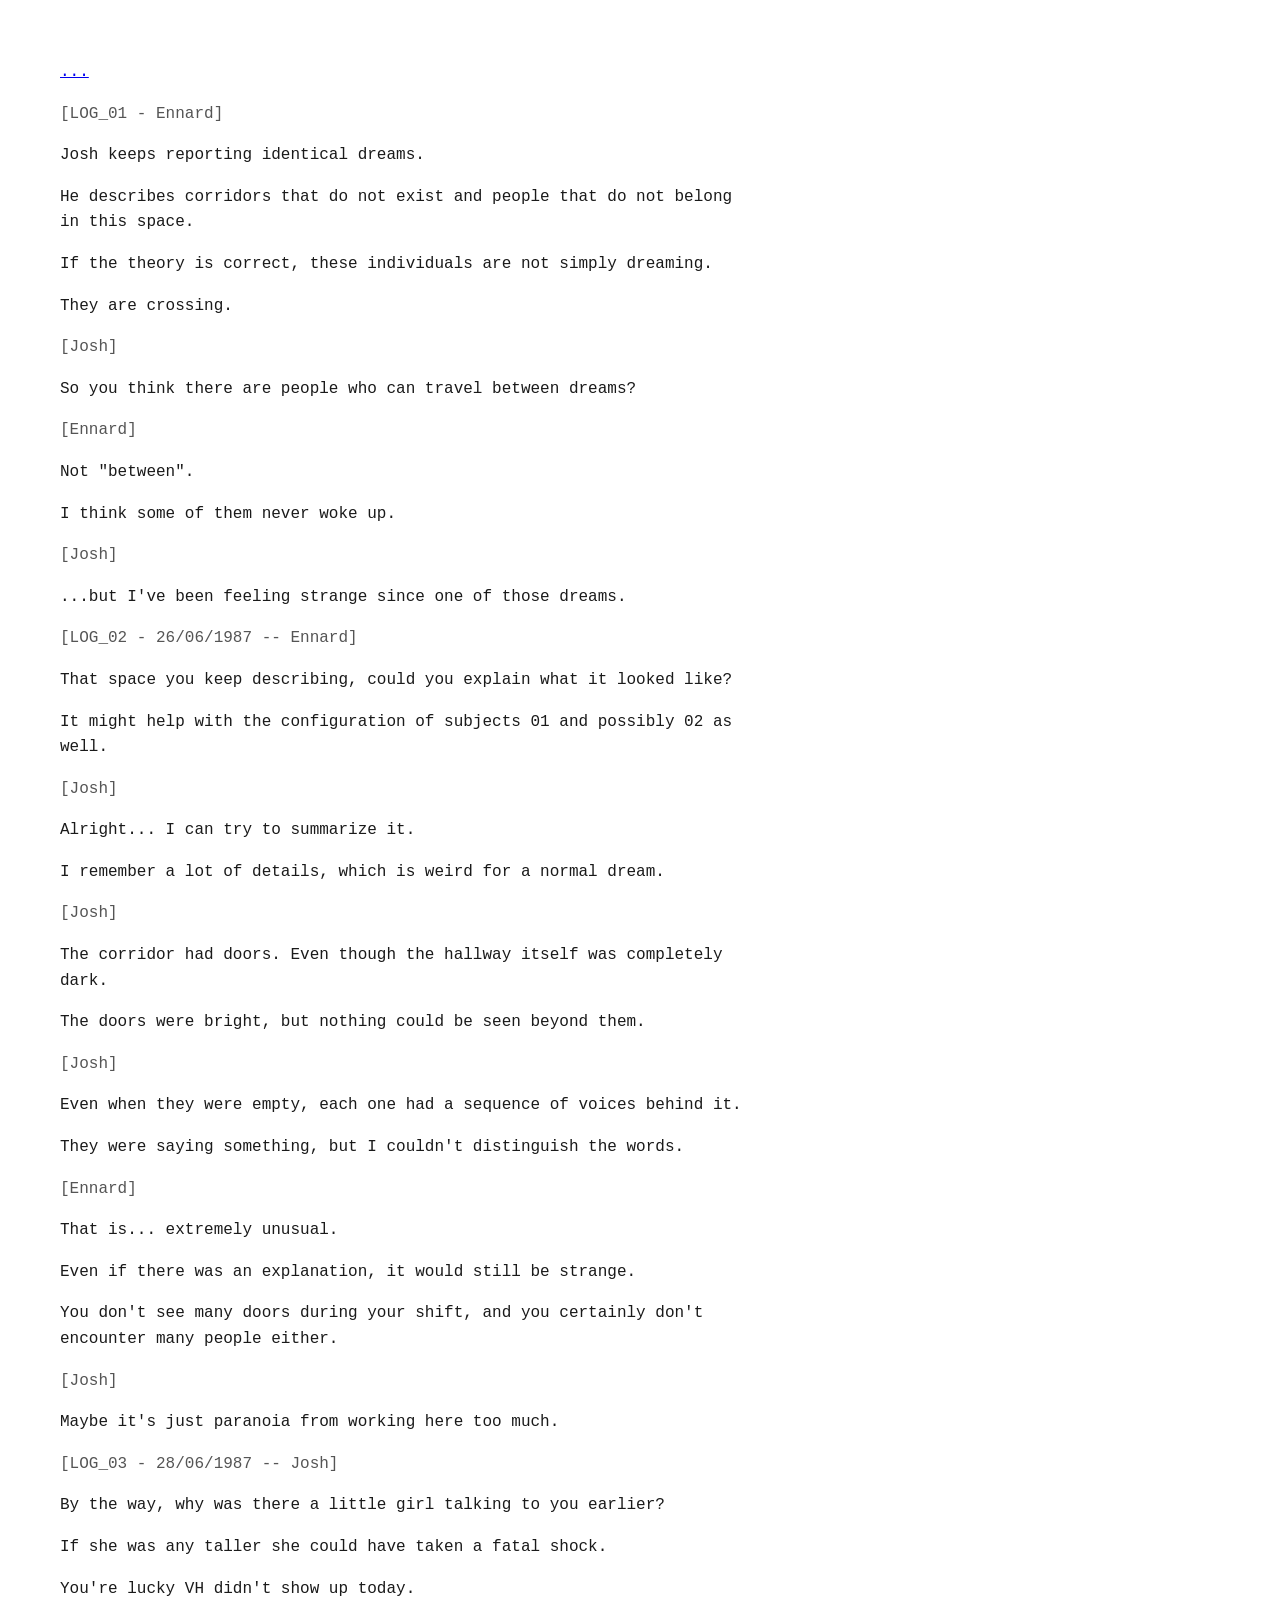
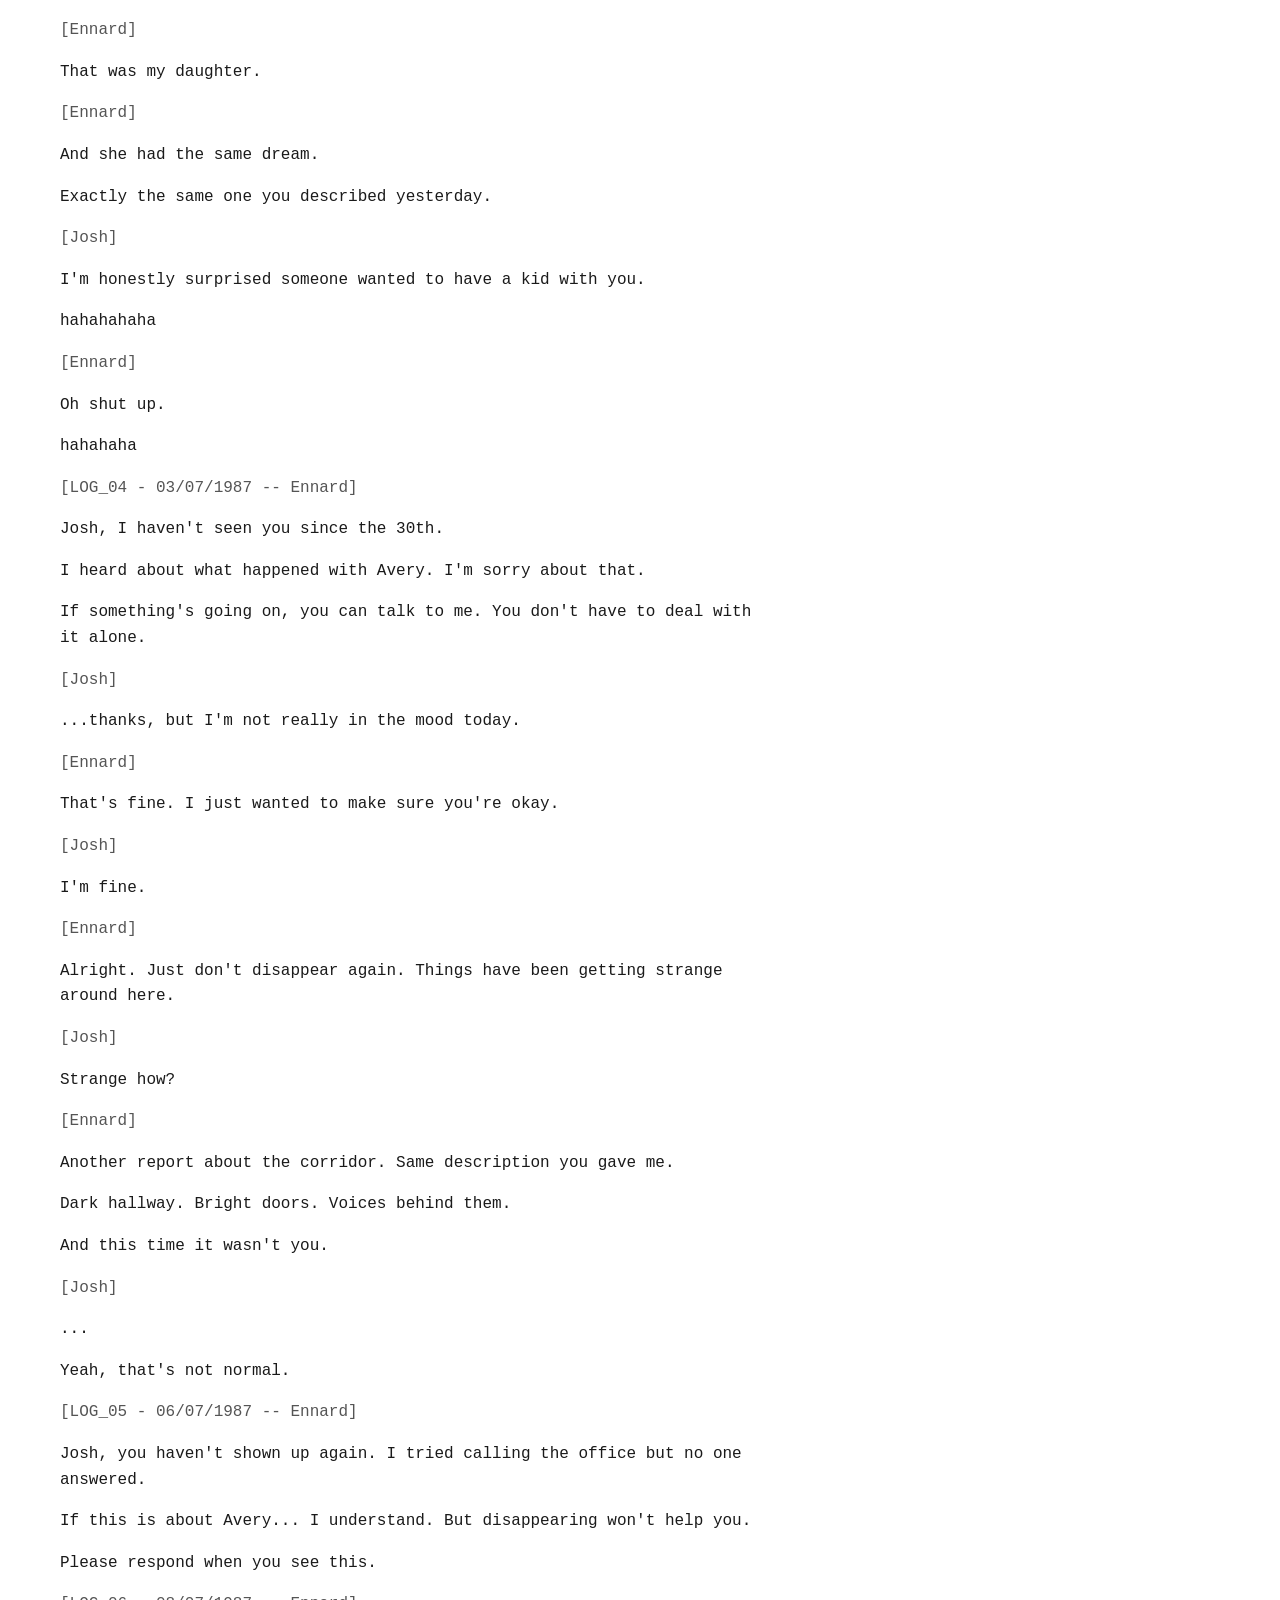
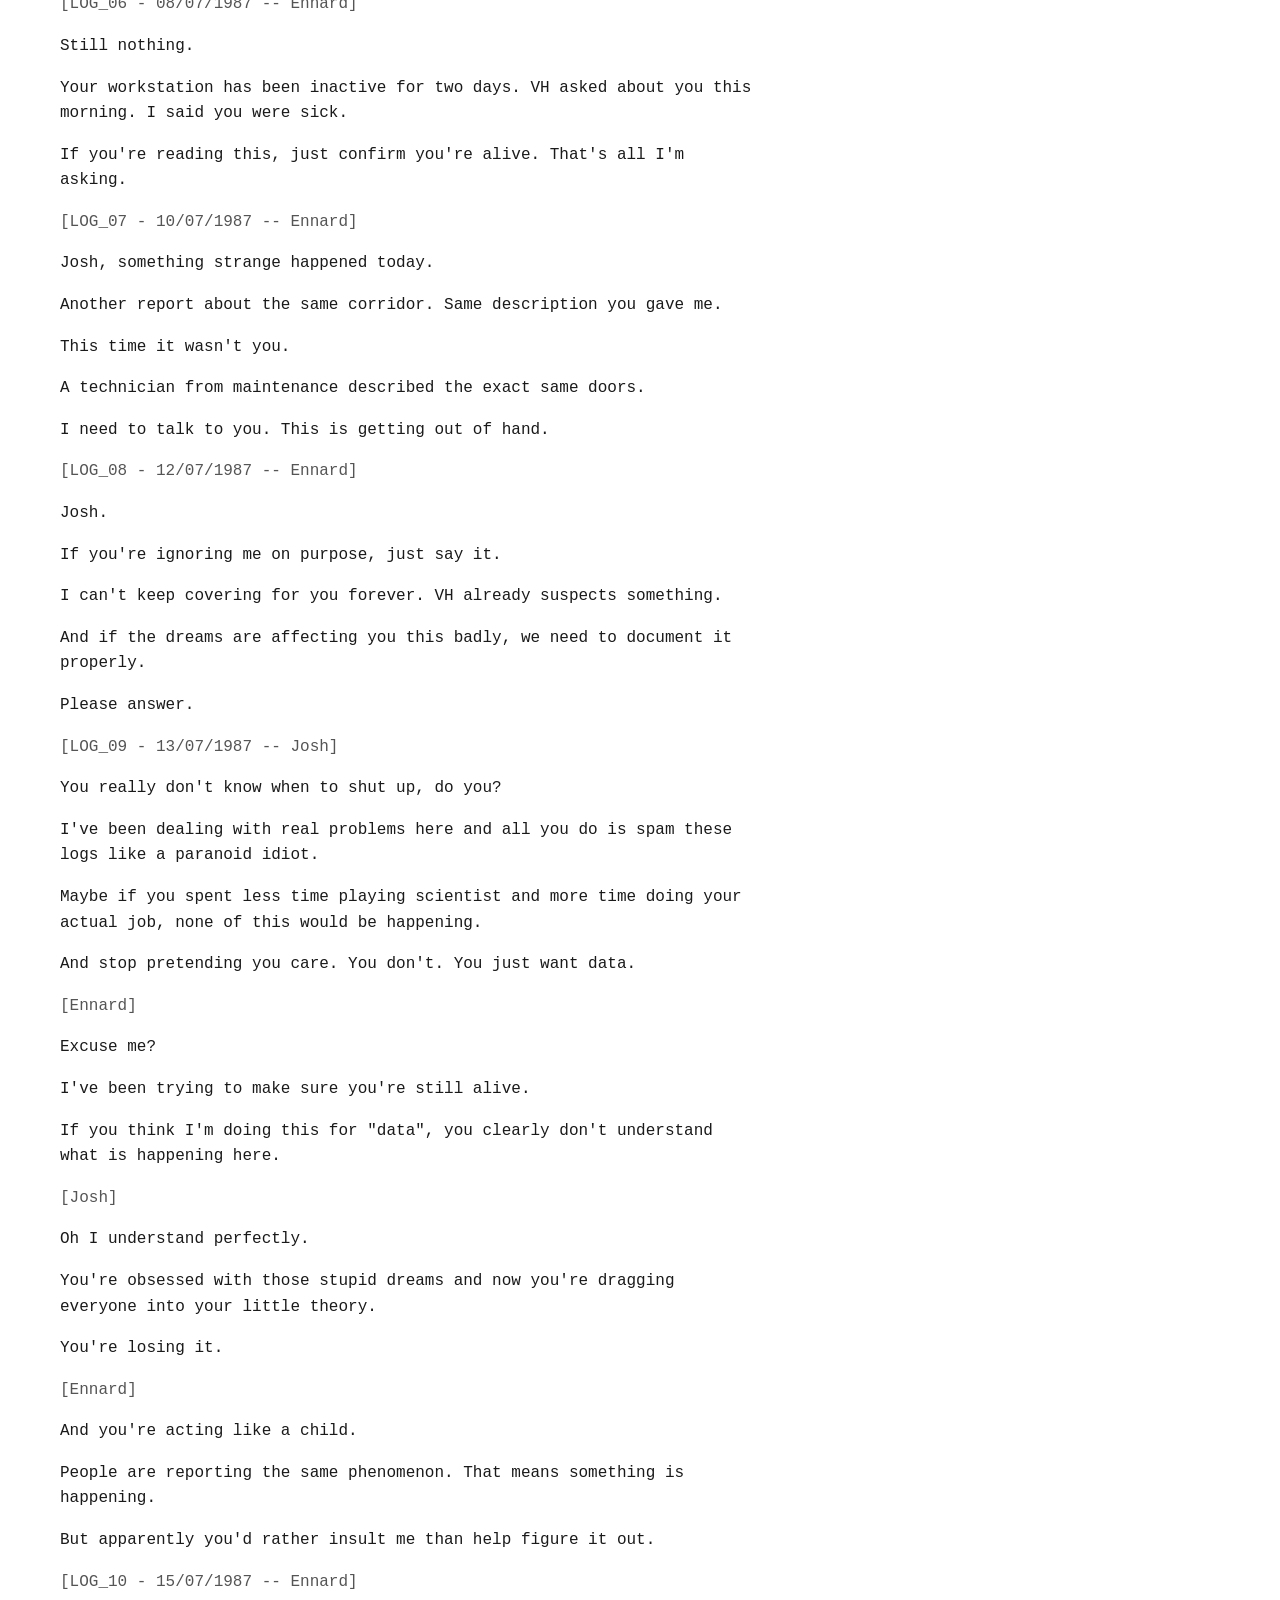
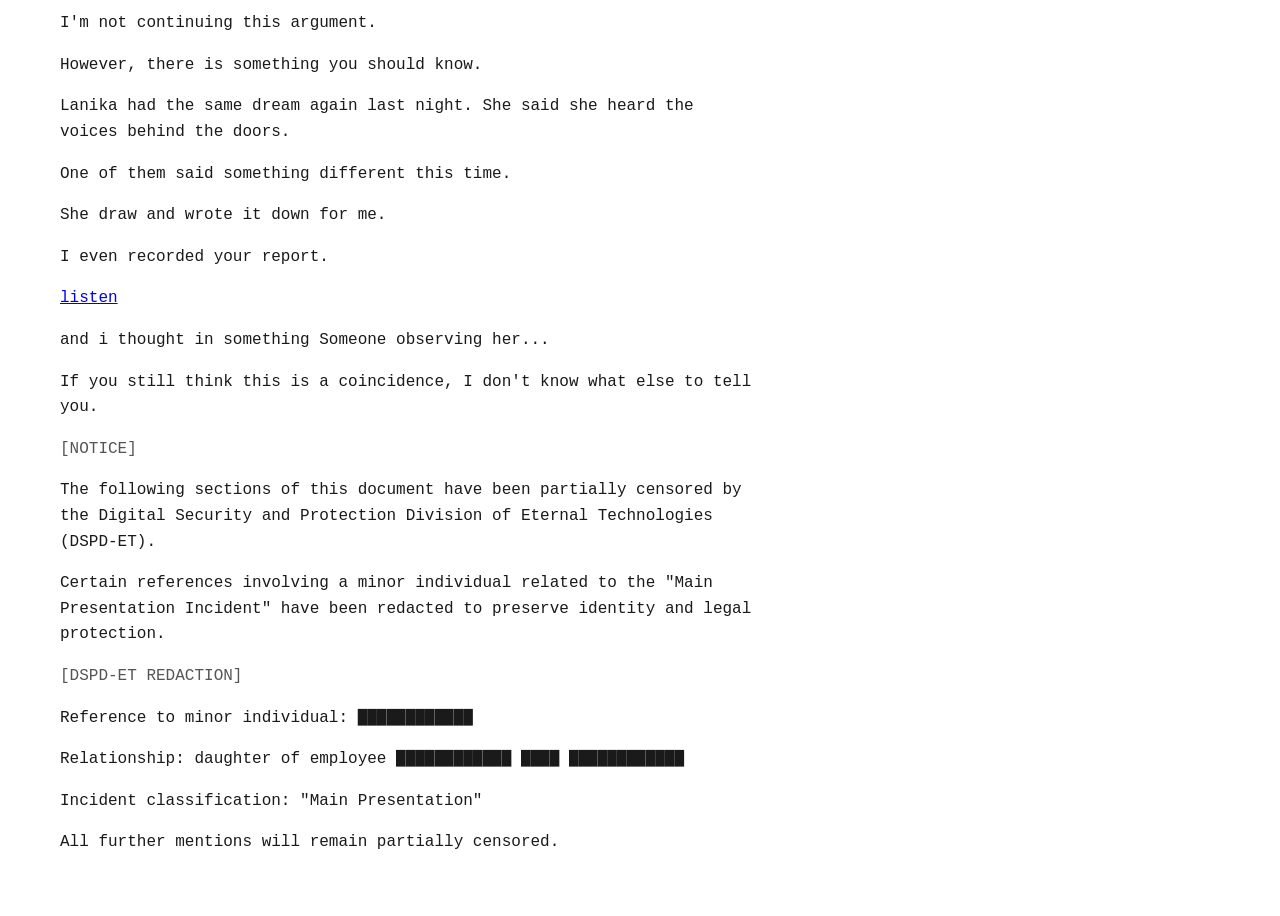
==== commit 6efac1b4: "Refactor index.html to improve structure and content" ====
--- a/index.html
+++ b/index.html
@@ -29,7 +29,7 @@
 <div class="note">
 
 <p>
-<a href="piano.html">       </a>
+<a href="piano.html">...</a>
 </p>
 
 <p class="author">[LOG_01 - Ennard]</p>
@@ -512,4 +512,4 @@
 
 <p>
 All further mentions will remain partially censored.
-</p>+</p>
